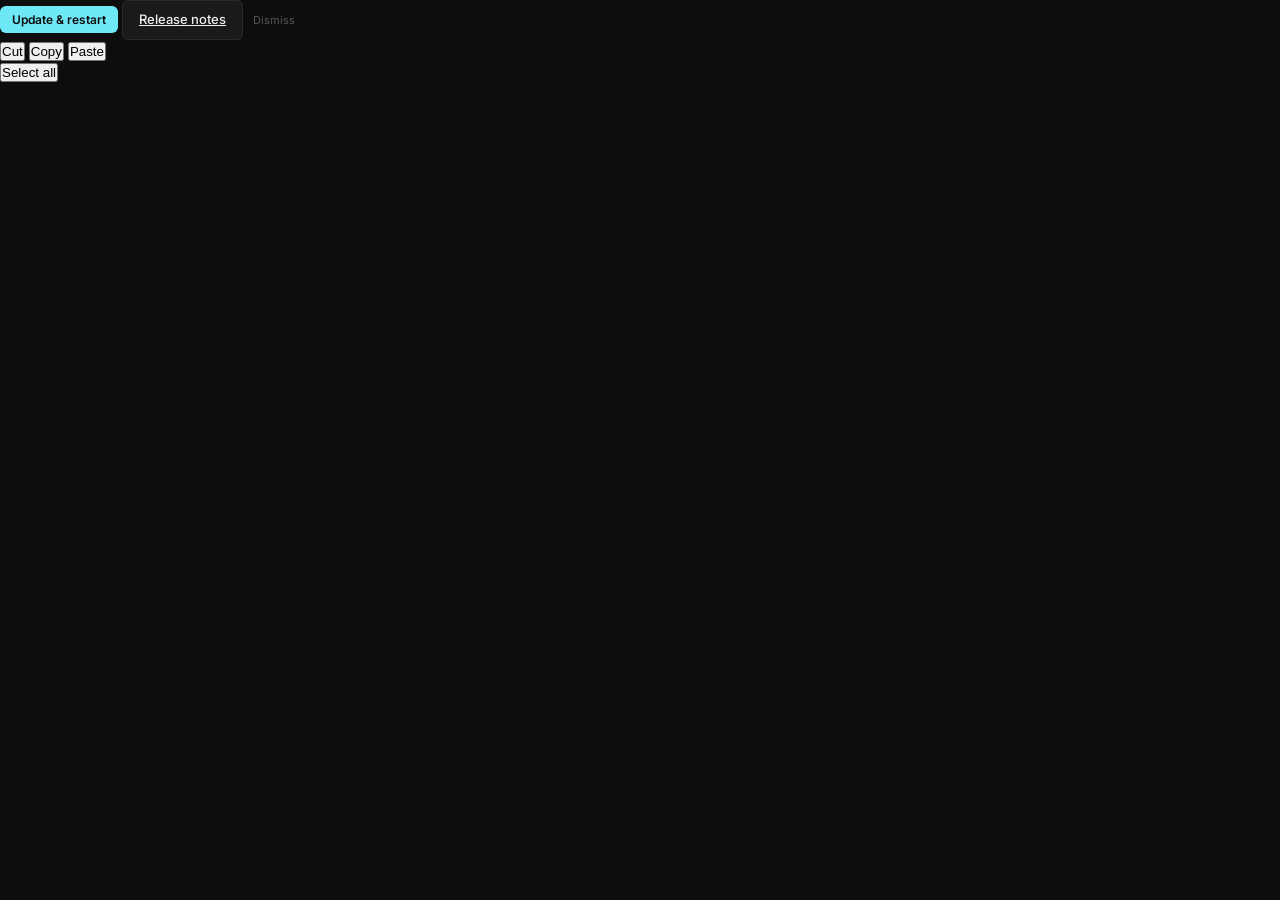
==== qobuz_dl/gui/index.html @ d4a9eef4 "v1.3.0" ====
<!doctype html>
<html lang="en">

<head>
    <meta charset="UTF-8" />
    <meta name="viewport" content="width=device-width, initial-scale=1.0" />
    <title>Qobuz-DL</title>
    <link rel="preconnect" href="https://fonts.googleapis.com" />
    <link rel="preconnect" href="https://fonts.gstatic.com" crossorigin />
    <link href="https://fonts.googleapis.com/css2?family=Inter:wght@300;400;500;600;700&display=swap"
        rel="stylesheet" />
    <link rel="stylesheet" href="/gui/style.css" />
</head>

<body>
    <div id="update-banner" class="update-banner hidden" role="status" aria-live="polite">
        <div class="update-banner-inner">
            <span id="update-banner-text" class="update-banner-text"></span>
            <div class="update-banner-actions">
                <button type="button" id="update-banner-install" class="btn-primary btn-sm hidden">
                    Update &amp; restart
                </button>
                <a id="update-banner-link" class="btn-secondary btn-sm hidden" href="#" target="_blank"
                    rel="noopener noreferrer">Release notes</a>
                <button type="button" id="update-banner-dismiss" class="btn-ghost btn-sm">
                    Dismiss
                </button>
            </div>
        </div>
    </div>
    <!-- ======================== SETUP OVERLAY ======================== -->
    <div id="setup-overlay" class="overlay hidden">
        <div class="overlay-card">
            <div class="overlay-logo">
                <svg class="app-logo-mark" width="32" height="32" viewBox="0 0 192 192" fill="none"
                    xmlns="http://www.w3.org/2000/svg" aria-hidden="true">
                    <path stroke="var(--accent)" stroke-linecap="round" stroke-width="8"
                        d="M140.672 157.486a76.004 76.004 0 0 1-102.464-12.128 76.001 76.001 0 0 1 107.15-107.15 76.004 76.004 0 0 1 12.128 102.464" />
                    <path stroke="var(--accent)" stroke-linecap="round" stroke-linejoin="round" stroke-miterlimit="15"
                        stroke-width="8"
                        d="M124.807 142.105a54.364 54.364 0 1 1 17.296-17.296" />
                    <path stroke="var(--accent)" stroke-linecap="round" stroke-linejoin="round" stroke-miterlimit="15"
                        stroke-width="8"
                        d="M95.997 117.193c11.705 0 21.193-9.488 21.193-21.193 0-11.704-9.488-21.193-21.193-21.193-11.704 0-21.193 9.489-21.193 21.193 0 11.705 9.489 21.193 21.193 21.193Z" />
                    <path fill="var(--accent)" stroke="var(--accent)" stroke-linecap="round" stroke-linejoin="round"
                        stroke-miterlimit="15" stroke-width="3.799"
                        d="M95.997 98.103a2.103 2.103 0 1 0 0-4.205 2.103 2.103 0 0 0 0 4.205Z" />
                    <path stroke="var(--accent)" stroke-linecap="round" stroke-linejoin="round" stroke-miterlimit="15"
                        stroke-width="12" d="m121.193 121.196 41.871 41.625" />
                </svg>
                <span>Qobuz<strong>DL</strong></span>
            </div>
            <h2>Connect to Qobuz</h2>
            <p class="subtitle">
                Qobuz no longer supports password login. Use
                <strong>OAuth</strong> (recommended) or paste your token
                directly.
            </p>

            <!-- Auth method tabs -->
            <div class="auth-tabs">
                <button class="auth-tab active" data-auth="oauth">
                    OAuth Login
                </button>
                <button class="auth-tab" data-auth="token">
                    Paste Token
                </button>
                <button class="auth-tab" data-auth="password">
                    Email / Password
                </button>
            </div>

            <!-- OAuth panel -->
            <div id="auth-panel-oauth" class="auth-panel">
                <p class="auth-desc">
                    Opens Qobuz in your browser. Log in, then the app
                    captures the token automatically.
                </p>
                <div class="form-group">
                    <label for="setup-folder-oauth">Default Download Folder</label>
                    <div class="input-browse-wrap">
                        <input type="text" id="setup-folder-oauth" placeholder="Qobuz Downloads"
                            value="Qobuz Downloads" />
                        <button class="btn-browse" data-target="setup-folder-oauth" data-tip="Browse">
                            Browse
                        </button>
                    </div>
                </div>
                <div class="form-group">
                    <label for="setup-quality-oauth">Default Quality (auto-fallback on failure)</label>
                    <select id="setup-quality-oauth">
                        <option value="27">Highest Available</option>
                        <option value="6">Lowest Lossless</option>
                        <option value="5">MP3 320</option>
                    </select>
                </div>
                <div id="setup-error-oauth" class="error-msg hidden"></div>
                <button id="oauth-btn" class="btn-primary btn-full">
                    <svg width="14" height="14" viewBox="0 0 24 24" fill="none" stroke="currentColor" stroke-width="2.5"
                        stroke-linecap="round" stroke-linejoin="round">
                        <path d="M18 13v6a2 2 0 0 1-2 2H5a2 2 0 0 1-2-2V8a2 2 0 0 1 2-2h6" />
                        <polyline points="15 3 21 3 21 9" />
                        <line x1="10" y1="14" x2="21" y2="3" />
                    </svg>
                    <span id="oauth-btn-text">Login with Qobuz</span>
                    <span id="oauth-spinner" class="spinner hidden"></span>
                </button>
                <p class="auth-note">
                    After login, the status dot will turn green
                    automatically.
                </p>
            </div>

            <!-- Token panel -->
            <div id="auth-panel-token" class="auth-panel hidden">
                <p class="auth-desc">
                    Paste your <code>user_id</code> and
                    <code>user_auth_token</code> from Qobuz web player
                    localStorage (<kbd>F12</kbd> → Application → Local
                    Storage → <code>https://play.qobuz.com</code>).
                </p>
                <div class="form-group">
                    <label for="setup-user-id">User ID</label>
                    <input type="text" id="setup-user-id" placeholder="12345678" autocomplete="off" />
                </div>
                <div class="form-group">
                    <label for="setup-user-auth-token">User Auth Token</label>
                    <input type="text" id="setup-user-auth-token" placeholder="Paste token here…" autocomplete="off" />
                </div>
                <div class="form-group">
                    <label for="setup-folder-token">Default Download Folder</label>
                    <div class="input-browse-wrap">
                        <input type="text" id="setup-folder-token" placeholder="Qobuz Downloads"
                            value="Qobuz Downloads" />
                        <button class="btn-browse" data-target="setup-folder-token" data-tip="Browse">
                            Browse
                        </button>
                    </div>
                </div>
                <div class="form-group">
                    <label for="setup-quality-token">Default Quality (auto-fallback on failure)</label>
                    <select id="setup-quality-token">
                        <option value="27">Highest Available</option>
                        <option value="6">Lowest Lossless</option>
                        <option value="5">MP3 320</option>
                    </select>
                </div>
                <div id="setup-error-token" class="error-msg hidden"></div>
                <button id="token-btn" class="btn-primary btn-full">
                    <span id="token-btn-text">Connect with Token</span>
                    <span id="token-spinner" class="spinner hidden"></span>
                </button>
            </div>

            <!-- Email/Password panel (legacy) -->
            <div id="auth-panel-password" class="auth-panel hidden">
                <p class="auth-desc">
                    Email/password login is deprecated by Qobuz and may not
                    work. Try OAuth first.
                </p>
                <div class="form-group">
                    <label for="setup-email">Email</label>
                    <input type="email" id="setup-email" placeholder="you@example.com" autocomplete="username" />
                </div>
                <div class="form-group">
                    <label for="setup-password">Password</label>
                    <input type="password" id="setup-password" placeholder="••••••••" autocomplete="current-password" />
                </div>
                <div class="form-group">
                    <label for="setup-folder">Default Download Folder</label>
                    <div class="input-browse-wrap">
                        <input type="text" id="setup-folder" placeholder="Qobuz Downloads" value="Qobuz Downloads" />
                        <button class="btn-browse" data-target="setup-folder" data-tip="Browse">
                            Browse
                        </button>
                    </div>
                </div>
                <div class="form-group">
                    <label for="setup-quality">Default Quality (auto-fallback on failure)</label>
                    <select id="setup-quality">
                        <option value="27">Highest Available</option>
                        <option value="6">Lowest Lossless</option>
                        <option value="5">MP3 320</option>
                    </select>
                </div>
                <div id="setup-error" class="error-msg hidden"></div>
                <button id="setup-btn" class="btn-primary btn-full">
                    <span id="setup-btn-text">Save &amp; Connect</span>
                    <span id="setup-spinner" class="spinner hidden"></span>
                </button>
            </div>
        </div>
    </div>

    <!-- ======================== APP SHELL ======================== -->
    <div id="app" class="app hidden">
        <!-- Sidebar -->
        <aside class="sidebar">
            <div class="sidebar-logo">
                <div class="logo-wrap">
                    <svg class="app-logo-mark" width="24" height="24" viewBox="0 0 192 192" fill="none"
                        xmlns="http://www.w3.org/2000/svg" aria-hidden="true">
                        <path stroke="var(--accent)" stroke-linecap="round" stroke-width="8"
                            d="M140.672 157.486a76.004 76.004 0 0 1-102.464-12.128 76.001 76.001 0 0 1 107.15-107.15 76.004 76.004 0 0 1 12.128 102.464" />
                        <path stroke="var(--accent)" stroke-linecap="round" stroke-linejoin="round"
                            stroke-miterlimit="15" stroke-width="8"
                            d="M124.807 142.105a54.364 54.364 0 1 1 17.296-17.296" />
                        <path stroke="var(--accent)" stroke-linecap="round" stroke-linejoin="round"
                            stroke-miterlimit="15" stroke-width="8"
                            d="M95.997 117.193c11.705 0 21.193-9.488 21.193-21.193 0-11.704-9.488-21.193-21.193-21.193-11.704 0-21.193 9.489-21.193 21.193 0 11.705 9.489 21.193 21.193 21.193Z" />
                        <path fill="var(--accent)" stroke="var(--accent)" stroke-linecap="round"
                            stroke-linejoin="round" stroke-miterlimit="15" stroke-width="3.799"
                            d="M95.997 98.103a2.103 2.103 0 1 0 0-4.205 2.103 2.103 0 0 0 0 4.205Z" />
                        <path stroke="var(--accent)" stroke-linecap="round" stroke-linejoin="round"
                            stroke-miterlimit="15" stroke-width="12" d="m121.193 121.196 41.871 41.625" />
                    </svg>
                    <span>Qobuz<strong>DL</strong></span>
                </div>
                <div class="settings-wrapper">
                    <div class="sidebar-header-actions">
                        <button type="button" id="lucky-toggle-btn" class="sidebar-icon-btn lucky-toggle-btn"
                            aria-expanded="false" aria-controls="lucky-panel" data-tip="Show lucky search"
                            data-tip-placement="bottom" aria-label="Show lucky search">
                            <svg class="lucky-toggle-icon lucky-toggle-icon--clover" width="15" height="15"
                                viewBox="0 0 24 24" fill="none" stroke="currentColor" stroke-width="2"
                                stroke-linecap="round" stroke-linejoin="round" aria-hidden="true">
                                <path d="M16.17 7.83 2 22" />
                                <path
                                    d="M4.02 12a2.827 2.827 0 1 1 3.81-4.17A2.827 2.827 0 1 1 12 4.02a2.827 2.827 0 1 1 4.17 3.81A2.827 2.827 0 1 1 19.98 12a2.827 2.827 0 1 1-3.81 4.17A2.827 2.827 0 1 1 12 19.98a2.827 2.827 0 1 1-4.17-3.81A1 1 0 1 1 4 12" />
                                <path d="m7.83 7.83 8.34 8.34" />
                            </svg>
                            <svg class="lucky-toggle-icon lucky-toggle-icon--close hidden" width="15" height="15"
                                viewBox="0 0 24 24" fill="none" stroke="currentColor" stroke-width="2.5"
                                stroke-linecap="round" stroke-linejoin="round" aria-hidden="true">
                                <line x1="18" y1="6" x2="6" y2="18" />
                                <line x1="6" y1="6" x2="18" y2="18" />
                            </svg>
                        </button>
                        <button type="button" id="report-issue-btn" class="sidebar-icon-btn report-issue-btn"
                            data-tip="Send feedback" aria-label="Send feedback">
                            <svg width="15" height="15" viewBox="0 0 24 24" fill="none" stroke="currentColor"
                                stroke-width="2.1" stroke-linecap="round" stroke-linejoin="round" aria-hidden="true">
                                <path d="M12 9v4" />
                                <path d="M12 17h.01" />
                                <path
                                    d="M10.3 3.84 1.82 18a2 2 0 0 0 1.72 3h16.92a2 2 0 0 0 1.72-3L13.7 3.84a2 2 0 0 0-3.4 0z" />
                            </svg>
                        </button>
                        <button type="button" id="settings-gear-btn" class="sidebar-icon-btn settings-gear-btn"
                            data-tip="Settings">
                            <svg width="15" height="15" viewBox="0 0 24 24" fill="none" stroke="currentColor"
                                stroke-width="2" stroke-linecap="round" stroke-linejoin="round">
                                <circle cx="12" cy="12" r="3" />
                                <path
                                    d="M19.4 15a1.65 1.65 0 0 0 .33 1.82l.06.06a2 2 0 0 1-2.83 2.83l-.06-.06a1.65 1.65 0 0 0-1.82-.33 1.65 1.65 0 0 0-1 1.51V21a2 2 0 0 1-4 0v-.09A1.65 1.65 0 0 0 9 19.4a1.65 1.65 0 0 0-1.82.33l-.06.06a2 2 0 0 1-2.83-2.83l.06-.06A1.65 1.65 0 0 0 4.68 15a1.65 1.65 0 0 0-1.51-1H3a2 2 0 0 1 0-4h.09A1.65 1.65 0 0 0 4.6 9a1.65 1.65 0 0 0-.33-1.82l-.06-.06a2 2 0 0 1 2.83-2.83l.06.06A1.65 1.65 0 0 0 9 4.68a1.65 1.65 0 0 0 1-1.51V3a2 2 0 0 1 4 0v.09a1.65 1.65 0 0 0 1 1.51 1.65 1.65 0 0 0 1.82-.33l.06-.06a2 2 0 0 1 2.83 2.83l-.06.06A1.65 1.65 0 0 0 19.4 9a1.65 1.65 0 0 0 1.51 1H21a2 2 0 0 1 0 4h-.09a1.65 1.65 0 0 0-1.51 1z" />
                            </svg>
                        </button>
                    </div>
                </div>
                <!-- Popovers: positioned under .sidebar-logo (full row width) so wide panels are not clipped by .app overflow -->
                <div id="settings-popover" class="settings-popover hidden">
                        <div class="settings-popover-header">
                            <span>Settings</span>
                            <button id="settings-popover-close" class="btn-ghost btn-sm">
                                ✕
                            </button>
                        </div>
                        <div class="settings-section">
                            <span class="settings-section-label">Account</span>
                            <button id="settings-reauth-btn" class="btn-secondary btn-full">
                                <svg width="13" height="13" viewBox="0 0 24 24" fill="none" stroke="currentColor"
                                    stroke-width="2.5" stroke-linecap="round" stroke-linejoin="round">
                                    <path d="M18 13v6a2 2 0 0 1-2 2H5a2 2 0 0 1-2-2V8a2 2 0 0 1 2-2h6" />
                                    <polyline points="15 3 21 3 21 9" />
                                    <line x1="10" y1="14" x2="21" y2="3" />
                                </svg>
                                <span id="settings-reauth-text">Re-login with Qobuz</span>
                                <span id="settings-reauth-spinner" class="spinner hidden"></span>
                            </button>
                            <p class="settings-hint">
                                Opens the Qobuz login page. Use this to fix auth issues
                                or switch accounts.
                            </p>
                        </div>

                        <div class="settings-section">
                            <span class="settings-section-label">Updates</span>
                            <button id="settings-check-updates-btn" type="button" class="btn-secondary btn-full">
                                Check for updates
                            </button>
                            <p class="settings-hint">
                                Compares this app to the latest GitHub release. Windows EXE can update in one click.
                            </p>
                            <div id="settings-update-feedback" class="feedback-msg hidden"></div>
                        </div>

                        <div class="settings-danger">
                            <button id="settings-purge-btn" class="btn-danger">
                                Purge Download Database
                            </button>
                            <span class="settings-hint">Clears the local record of downloaded files.
                                Re-downloads won't be skipped.</span>
                            <div id="settings-popover-feedback" class="feedback-msg hidden"></div>
                        </div>
                    </div>
                    <div id="issue-report-popover" class="issue-report-popover hidden" role="dialog"
                        aria-labelledby="issue-report-heading" aria-hidden="true">
                        <div class="settings-popover-header issue-report-header">
                            <span id="issue-report-heading">Send Feedback</span>
                            <div class="issue-report-header-actions">
                                <button id="issue-report-history-btn" type="button"
                                    class="btn-ghost btn-sm issue-report-icon-btn issue-report-history-btn"
                                    aria-label="Sent feedback history" data-tip="History">
                                    <span id="issue-report-open-count" class="issue-report-open-count hidden"
                                        aria-hidden="true"></span>
                                    <span class="issue-report-history-btn-icon issue-report-history-btn-icon--history"
                                        aria-hidden="true">
                                        <svg xmlns="http://www.w3.org/2000/svg" width="16" height="16"
                                            viewBox="0 0 24 24" fill="none" stroke="currentColor" stroke-width="2"
                                            stroke-linecap="round" stroke-linejoin="round">
                                            <path d="M3 12a9 9 0 1 0 9-9 9.75 9.75 0 0 0-6.74 2.74L3 8" />
                                            <path d="M3 3v5h5" />
                                            <path d="M12 7v5l4 2" />
                                        </svg>
                                    </span>
                                    <span class="issue-report-history-btn-icon issue-report-history-btn-icon--back hidden"
                                        aria-hidden="true">
                                        <svg xmlns="http://www.w3.org/2000/svg" width="16" height="16"
                                            viewBox="0 0 24 24" fill="none" stroke="currentColor" stroke-width="2"
                                            stroke-linecap="round" stroke-linejoin="round">
                                            <path d="m12 19-7-7 7-7" />
                                            <path d="M19 12H5" />
                                        </svg>
                                    </span>
                                </button>
                                <button id="issue-report-close" class="btn-ghost btn-sm" aria-label="Close issue report">
                                    ✕
                                </button>
                            </div>
                        </div>
                        <div id="issue-report-main" class="issue-report-main">
                            <div class="settings-section">
                                <textarea id="issue-report-message" class="issue-report-textarea" rows="6"
                                    maxlength="2000" placeholder="Explain what happened..."></textarea>
                                <div id="issue-report-feedback" class="feedback-msg hidden"></div>
                            </div>
                            <div class="issue-report-actions">
                                <button id="issue-report-log-preview-btn" type="button"
                                    class="btn-ghost btn-sm issue-report-icon-btn issue-report-log-preview-btn"
                                    aria-label="Preview session log"
                                    data-tip="Preview session log (attached when sending if enabled below)">
                                    <svg xmlns="http://www.w3.org/2000/svg" width="16" height="16" viewBox="0 0 24 24"
                                        fill="none" stroke="currentColor" stroke-width="2" stroke-linecap="round"
                                        stroke-linejoin="round" aria-hidden="true">
                                        <path d="M15 12h-5" />
                                        <path d="M15 8h-5" />
                                        <path d="M19 17V5a2 2 0 0 0-2-2H4" />
                                        <path
                                            d="M8 21h12a2 2 0 0 0 2-2v-1a1 1 0 0 0-1-1H11a1 1 0 0 0-1 1v1a2 2 0 1 1-4 0V5a2 2 0 1 0-4 0v2a1 1 0 0 0 1 1h3" />
                                    </svg>
                                </button>
                                <span class="issue-report-actions-spacer"></span>
                                <button id="issue-report-open" class="btn-primary btn-sm issue-report-open-send"
                                    type="button" disabled>
                                    <span class="issue-report-send-label">Send</span>
                                    <span class="issue-report-send-spinner spinner hidden" aria-hidden="true"></span>
                                    <span class="issue-report-send-check" aria-hidden="true">
                                        <svg width="16" height="16" viewBox="0 0 24 24" fill="none"
                                            stroke="currentColor" stroke-width="2.5" stroke-linecap="round"
                                            stroke-linejoin="round">
                                            <path d="M20 6 9 17l-5-5" />
                                        </svg>
                                    </span>
                                </button>
                            </div>
                            <div class="issue-report-popover-resize" aria-hidden="true"></div>
                        </div>
                        <div id="issue-report-history-panel" class="issue-report-history-panel hidden"
                            aria-labelledby="issue-report-heading">
                            <div class="issue-report-history-head">
                                <p id="issue-report-history-hint" class="issue-report-history-hint">Review feedback or
                                    mark issues as resolved.</p>
                            </div>
                            <div class="issue-report-history-body">
                                <div id="issue-report-history-list" class="issue-report-history-list" role="list"></div>
                                <p id="issue-report-history-empty" class="issue-report-history-empty hidden">No feedback
                                    sent from this device yet.</p>
                            </div>
                            <div class="issue-report-popover-resize" aria-hidden="true"></div>
                        </div>
                    </div>
            </div>

            <div class="sidebar-search">
                <div id="issue-report-logs-modal" class="issue-report-logs-modal hidden" role="dialog"
                    aria-modal="true" aria-labelledby="issue-report-logs-modal-title" aria-hidden="true">
                    <div class="issue-report-logs-modal-backdrop" data-logs-modal-dismiss="1" tabindex="-1">
                    </div>
                    <div class="issue-report-logs-modal-panel">
                        <div class="issue-report-logs-modal-head">
                            <span id="issue-report-logs-modal-title" class="issue-report-logs-modal-title">Session
                                log</span>
                            <button type="button" id="issue-report-logs-modal-close"
                                class="btn-ghost btn-sm issue-report-logs-modal-close-x" aria-label="Close">✕</button>
                        </div>
                        <p id="issue-report-logs-modal-loading" class="issue-report-logs-modal-loading hidden">
                            Loading…</p>
                        <pre id="issue-report-logs-modal-body" class="issue-report-logs-modal-body"
                            aria-label="Log contents"></pre>
                        <div class="issue-report-logs-modal-footer">
                            <div id="issue-report-logs-modal-footer-logs" class="issue-report-logs-modal-footer-left">
                                <label class="issue-report-logs-include-label">
                                    <input type="checkbox" id="issue-report-logs-include" checked />
                                    <span>Include this log when sending feedback</span>
                                </label>
                            </div>
                            <div id="issue-report-logs-modal-footer-feedback"
                                class="issue-report-logs-modal-footer-left hidden">
                                <span id="issue-report-feedback-detail-status" class="feedback-detail-status-pill"
                                    role="status"></span>
                            </div>
                            <button type="button" class="btn-primary btn-sm" id="issue-report-logs-modal-done">
                                Done
                            </button>
                        </div>
                    </div>
                </div>
                <div class="card search-bar-card">
                    <div class="search-row">
                        <input type="text" id="search-query" placeholder="Search Qobuz…" class="search-input" />
                        <select id="search-type" class="search-type-select search-select">
                            <option value="album">Albums</option>
                            <option value="track">Tracks</option>
                            <option value="artist">Artists</option>
                            <option value="playlist">Playlists</option>
                        </select>
                        <button id="search-btn" class="btn-primary btn-search" disabled>
                            <svg width="14" height="14" viewBox="0 0 24 24" fill="none" stroke="currentColor"
                                stroke-width="2.5" stroke-linecap="round" stroke-linejoin="round">
                                <path d="m21 21-4.34-4.34" />
                                <circle cx="11" cy="11" r="8" />
                            </svg>
                        </button>
                    </div>
                </div>

                <div id="lucky-panel" class="card lucky-card hidden" role="region" aria-label="Lucky search">
                    <div class="search-options-row">
                        <label for="lucky-number" class="inline-label">Amount</label>
                        <input type="range" id="lucky-number" min="1" max="25" value="1" class="range-input" />
                        <span id="lucky-number-val" class="range-val">1</span>
                        <div class="lucky-sep"></div>
                        <button type="button" id="lucky-btn" class="btn-secondary btn-lucky">Lucky to Queue</button>
                    </div>
                </div>

                <div class="sidebar-results-scroll">
                    <div id="search-results-container" class="hidden">
                        <div class="results-header">
                            <span id="results-count"></span>
                        </div>
                        <div id="search-results" class="results-grid"></div>
                    </div>

                    <div id="search-empty" class="empty-state hidden">
                        <p>No results found</p>
                    </div>
                </div>
            </div>

            <div class="sidebar-status">
                <div class="status-indicator">
                    <span id="status-dot" class="status-dot disconnected"></span>
                    <span id="status-label">Disconnected</span>
                </div>
                <button id="monero-btn" class="monero-btn" data-tip="Donate Monero">
                    <svg width="15" height="15" viewBox="-200 -200 4156 4156" xmlns="http://www.w3.org/2000/svg" style="overflow: visible;">
                        <!-- Background circle (Transparent by default, White on hover) -->
                        <path class="xmr-bg-circle" d="M4128,2249.81C4128,3287,3287.26,4127.86,2250,4127.86S372,3287,372,2249.81,1212.76,371.75,2250,371.75,4128,1212.54,4128,2249.81Z" transform="translate(-371.96 -371.75)" fill="transparent"/>
                        <!-- Top part (Gray by default, orange on hover) -->
                        <path class="xmr-bg-top" d="M2250,371.75c-1036.89,0-1879.12,842.06-1877.8,1878,0.26,207.26,33.31,406.63,95.34,593.12h561.88V1263L2250,2483.57,3470.52,1263v1579.9h562c62.12-186.48,95-385.85,95.37-593.12C4129.66,1212.76,3287,372,2250,372Z" transform="translate(-371.96 -371.75)" fill="#4d4d4d"/>
                        <!-- Bottom part (Permanent gray) -->
                        <path class="xmr-bg-bottom" d="M1969.3,2764.17l-532.67-532.7v994.14H1029.38l-384.29.07c329.63,540.8,925.35,902.56,1604.91,902.56S3525.31,3766.4,3855,3225.6H3063.25V2231.47l-532.7,532.7-280.61,280.61-280.62-280.61h0Z" transform="translate(-371.96 -371.75)" fill="#4d4d4d"/>
                    </svg>
                </button>
            </div>
        </aside>

        <!-- Main content -->
        <main class="main-content">
            <!-- -------- DOWNLOAD TAB -------- -->
            <section id="tab-download" class="tab-panel active">
                <div class="card dl-options-card">
                    <button class="collapse-toggle" id="dl-options-toggle" aria-expanded="false">
                        <svg width="14" height="14" viewBox="0 0 24 24" fill="none" stroke="currentColor"
                            stroke-width="2.5" stroke-linecap="round" stroke-linejoin="round">
                            <polyline points="6 9 12 15 18 9" />
                        </svg>
                        Download Options
                    </button>
                    <div id="dl-options-body" class="collapse-body dl-options-panel hidden">
                        <div class="options-grid">
                            <div class="form-group">
                                <label for="dl-quality">Quality (auto-fallback on
                                    failure)</label>
                                <select id="dl-quality">
                                    <option value="27">
                                        Highest Available
                                    </option>
                                    <option value="6">
                                        Lowest Lossless
                                    </option>
                                    <option value="5">MP3 320</option>
                                </select>
                            </div>
                            <div class="form-group">
                                <label for="dl-directory">Output Folder</label>
                                <div class="input-browse-wrap">
                                    <input type="text" id="dl-directory" placeholder="Use default from settings" />
                                    <button class="btn-browse" data-target="dl-directory" data-tip="Browse">
                                        Browse
                                    </button>
                                </div>
                            </div>
                            <div class="form-group compact-runtime-row">
                                <div class="compact-number-field">
                                    <label for="dl-max-workers">Parallel Downloads</label>
                                    <input type="number" id="dl-max-workers" min="1" max="12" value="1" />
                                </div>
                                <div class="compact-number-field">
                                    <label for="dl-delay-seconds">Delay Between Tracks (s)</label>
                                    <input type="number" id="dl-delay-seconds" min="0" max="30" value="0" />
                                </div>
                            </div>
                            <div class="options-separator"></div>
                            <div class="form-group">
                                <div class="format-label">
                                    <label for="dl-folder-format">Folder Format</label>
                                    <span class="format-help-icon" id="folder-format-help" role="button"
                                        tabindex="0" data-tip="Format help" aria-expanded="false"
                                        aria-controls="folder-format-tooltip">ⓘ</span>
                                </div>
                                <div class="format-tooltip" id="folder-format-tooltip">
                                    <div class="fmt-tooltip-title">📁 Folder Format Variables</div>
                                    <div class="fmt-vars-scroll">
                                        <table class="fmt-vars-table">
                                            <tr>
                                                <td><code>{artist}</code></td>
                                                <td>Album artist (fallback display name)</td>
                                                <td class="fmt-example">Bastille</td>
                                            </tr>
                                            <tr>
                                                <td><code>{album}</code></td>
                                                <td>Album title (with version if present)</td>
                                                <td class="fmt-example">Bad Blood X (10th Anniversary Edition)</td>
                                            </tr>
                                            <tr>
                                                <td><code>{album_title_base}</code></td>
                                                <td>Album title only (no version suffix)</td>
                                                <td class="fmt-example">Bad Blood X</td>
                                            </tr>
                                            <tr>
                                                <td><code>{year}</code></td>
                                                <td>Release year</td>
                                                <td class="fmt-example">2013</td>
                                            </tr>
                                            <tr>
                                                <td><code>{release_date}</code></td>
                                                <td>Full release date</td>
                                                <td class="fmt-example">2013-03-04</td>
                                            </tr>
                                            <tr>
                                                <td><code>{label}</code></td>
                                                <td>Record label</td>
                                                <td class="fmt-example">UMC (Universal Music Catalogue)</td>
                                            </tr>
                                            <tr>
                                                <td><code>{barcode}</code></td>
                                                <td>UPC/Barcode</td>
                                                <td class="fmt-example">0602458674385</td>
                                            </tr>
                                            <tr>
                                                <td><code>{disc_count}</code></td>
                                                <td>Total disc count</td>
                                                <td class="fmt-example">2</td>
                                            </tr>
                                            <tr>
                                                <td><code>{track_count}</code></td>
                                                <td>Total track count</td>
                                                <td class="fmt-example">33</td>
                                            </tr>
                                            <tr>
                                                <td><code>{bit_depth}</code></td>
                                                <td>Audio bit depth</td>
                                                <td class="fmt-example">24</td>
                                            </tr>
                                            <tr>
                                                <td><code>{sampling_rate}</code></td>
                                                <td>Sample rate in kHz</td>
                                                <td class="fmt-example">96.0</td>
                                            </tr>
                                            <tr>
                                                <td><code>{format}</code></td>
                                                <td>Container format</td>
                                                <td class="fmt-example">FLAC</td>
                                            </tr>
                                        </table>
                                    </div>
                                    <div class="fmt-tooltip-section">Structure Templates</div>
                                    <div class="fmt-templates">
                                        <div class="fmt-template-row">
                                            <span class="fmt-template-chip"
                                                data-preview="/Bastille/Bad Blood X (10th Anniversary Edition)">{artist}/{album}</span>
                                            <span class="fmt-template-badge" data-tip="Default format for Plex">
                                                <img src="/gui/plex.png" alt="Plex" />
                                            </span>
                                        </div>
                                        <div class="fmt-template-row">
                                            <span class="fmt-template-chip"
                                                data-preview="/Bastille - Bad Blood X (10th Anniversary Edition) (2013)">{artist} - {album} ({year})</span>
                                        </div>
                                        <div class="fmt-template-row">
                                            <span class="fmt-template-chip"
                                                data-preview="/Bastille/Bad Blood X (10th Anniversary Edition) (2013) [24B-96.0kHz]">{artist}/{album} ({year}) [{bit_depth}B-{sampling_rate}kHz]</span>
                                        </div>
                                    </div>
                                    <div class="fmt-tooltip-section">Builder</div>
                                    <div class="fmt-builder-wrap">
                                        <div class="fmt-builder-input-container">
                                            <div class="fmt-builder-highlights"></div>
                                            <input type="text" class="fmt-builder-input" spellcheck="false" placeholder="Type format or click variables..." data-target="dl-folder-format" />
                                        </div>
                                        <button type="button" class="fmt-builder-apply" data-tip="Apply format" disabled>
                                            <svg viewBox="0 0 24 24" width="14" height="14" stroke="currentColor" stroke-width="3" fill="none" stroke-linecap="round" stroke-linejoin="round"><polyline points="9 18 15 12 9 6"></polyline></svg>
                                        </button>
                                    </div>
                                    <div class="fmt-tooltip-section">Preview</div>
                                    <div class="fmt-preview-output fmt-preview-placeholder"
                                        id="folder-format-preview"
                                        data-placeholder="Hover a template or type in builder">Hover a template or type in builder</div>
                                </div>
                                <div class="input-reset-wrap">
                                    <input type="text" id="dl-folder-format"
                                        placeholder="{artist}/{album}" />
                                    <button class="btn-reset" data-reset="dl-folder-format"
                                        data-default="{artist}/{album}"
                                        data-tip="Reset to default">
                                        ↺
                                    </button>
                                </div>
                            </div>
                            <div class="form-group">
                                <div class="format-label">
                                    <label for="dl-track-format">Track Format</label>
                                    <span class="format-help-icon" id="track-format-help" role="button" tabindex="0"
                                        data-tip="Format help" aria-expanded="false"
                                        aria-controls="track-format-tooltip">ⓘ</span>
                                </div>
                                <div class="format-tooltip" id="track-format-tooltip">
                                    <div class="fmt-tooltip-title">🎵 Track Format Variables</div>
                                    <div class="fmt-vars-scroll">
                                        <table class="fmt-vars-table">
                                            <tr>
                                                <td><code>{tracknumber}</code></td>
                                                <td>Track number</td>
                                                <td class="fmt-example">08</td>
                                            </tr>
                                            <tr>
                                                <td><code>{tracktitle}</code></td>
                                                <td>Track title (with version if present)</td>
                                                <td class="fmt-example">Icarus (Dan's Bedroom Demo)</td>
                                            </tr>
                                            <tr>
                                                <td><code>{track_title_base}</code></td>
                                                <td>Title without edition/remaster parentheses; keeps feat./ft./featuring credits only</td>
                                                <td class="fmt-example">Icarus (feat. Jane)</td>
                                            </tr>
                                            <tr>
                                                <td><code>{artist}</code></td>
                                                <td>Track artist (fallback album artist)</td>
                                                <td class="fmt-example">Bastille</td>
                                            </tr>
                                            <tr>
                                                <td><code>{albumartist}</code></td>
                                                <td>Primary album artist</td>
                                                <td class="fmt-example">Bastille</td>
                                            </tr>
                                            <tr>
                                                <td><code>{album}</code></td>
                                                <td>Album title</td>
                                                <td class="fmt-example">Bad Blood X (10th Anniversary Edition)</td>
                                            </tr>
                                            <tr>
                                                <td><code>{year}</code></td>
                                                <td>Release year</td>
                                                <td class="fmt-example">2013</td>
                                            </tr>
                                            <tr>
                                                <td><code>{bit_depth}</code></td>
                                                <td>Audio bit depth</td>
                                                <td class="fmt-example">24</td>
                                            </tr>
                                            <tr>
                                                <td><code>{sampling_rate}</code></td>
                                                <td>Sample rate in kHz</td>
                                                <td class="fmt-example">96.0</td>
                                            </tr>
                                            <tr>
                                                <td><code>{version}</code></td>
                                                <td>Album version (if any)</td>
                                                <td class="fmt-example">10th Anniversary Edition</td>
                                            </tr>
                                            <tr>
                                                <td><code>{disc_number}</code></td>
                                                <td>Disc number (zero-padded)</td>
                                                <td class="fmt-example">02</td>
                                            </tr>
                                            <tr>
                                                <td><code>{disc_number_unpadded}</code></td>
                                                <td>Disc number (no padding)</td>
                                                <td class="fmt-example">2</td>
                                            </tr>
                                            <tr>
                                                <td><code>{isrc}</code></td>
                                                <td>Track ISRC</td>
                                                <td class="fmt-example">GBUM72301353</td>
                                            </tr>
                                        </table>
                                    </div>
                                    <div class="fmt-tooltip-section">Structure Templates</div>
                                    <div class="fmt-templates">
                                        <div class="fmt-template-row">
                                            <span class="fmt-template-chip"
                                                data-preview="08 - Icarus (Dan's Bedroom Demo).flac">{tracknumber} - {tracktitle}</span>
                                            <span class="fmt-template-badge" data-tip="Default format for Plex">
                                                <img src="/gui/plex.png" alt="Plex" />
                                            </span>
                                        </div>
                                        <div class="fmt-template-row">
                                            <span class="fmt-template-chip"
                                                data-preview="08. Icarus (Dan's Bedroom Demo).flac">{tracknumber}. {tracktitle}</span>
                                        </div>
                                        <div class="fmt-template-row">
                                            <span class="fmt-template-chip"
                                                data-preview="08. Bastille - Icarus (Dan's Bedroom Demo).flac">{tracknumber}. {artist} - {tracktitle}</span>
                                        </div>
                                    </div>
                                    <div class="fmt-tooltip-section">Builder</div>
                                    <div class="fmt-builder-wrap">
                                        <div class="fmt-builder-input-container">
                                            <div class="fmt-builder-highlights"></div>
                                            <input type="text" class="fmt-builder-input" spellcheck="false" placeholder="Type format or click variables..." data-target="dl-track-format" />
                                        </div>
                                        <button type="button" class="fmt-builder-apply" data-tip="Apply format" disabled>
                                            <svg viewBox="0 0 24 24" width="14" height="14" stroke="currentColor" stroke-width="3" fill="none" stroke-linecap="round" stroke-linejoin="round"><polyline points="9 18 15 12 9 6"></polyline></svg>
                                        </button>
                                    </div>
                                    <div class="fmt-tooltip-section">Preview</div>
                                    <div class="fmt-preview-output fmt-preview-placeholder" id="track-format-preview"
                                        data-placeholder="Hover a template or type in builder">Hover a template or type in builder</div>
                                </div>
                                <div class="input-reset-wrap">
                                    <input type="text" id="dl-track-format" placeholder="{tracknumber} - {tracktitle}" />
                                    <button class="btn-reset" data-reset="dl-track-format"
                                        data-default="{tracknumber} - {tracktitle}" data-tip="Reset to default">
                                        ↺
                                    </button>
                                </div>
                            </div>
                            <div class="compact-split-row">
                                <div class="form-group">
                                    <label for="dl-multiple-disc-prefix" class="format-label" data-tip="The folder name prefix used for each disc when 'Store multi-disc release in one folder' is unchecked. (e.g. 'Disc' creates 'Disc 01', 'Disc 02', or 'CD' creates 'CD 01')">
                                        Multi-Disc Prefix
                                    </label>
                                    <input type="text" id="dl-multiple-disc-prefix" placeholder="Disc" value="Disc" />
                                </div>
                                <div class="form-group compact-inline-switch">
                                    <label class="toggle-label"
                                        data-tip="Create individual folders per disc (e.g. CD 01, CD 02). If disabled, all tracks from a multi-disc release are stored in a single folder.">
                                        <span class="toggle-switch">
                                            <input type="checkbox" id="dl-multiple-disc-one-dir" checked />
                                            <span class="toggle-knob"></span>
                                        </span>
                                        Individual folder per disc
                                    </label>
                                </div>
                            </div>
                            <div class="form-group">
                                <div class="format-label">
                                    <label for="dl-multiple-disc-track-format">Multi-Disc Track Format</label>
                                    <span class="format-help-icon" id="multi-disc-format-help" role="button" tabindex="0"
                                        data-tip="Format help" aria-expanded="false"
                                        aria-controls="multi-disc-format-tooltip">ⓘ</span>
                                </div>
                                <div class="format-tooltip" id="multi-disc-format-tooltip">
                                    <div class="fmt-tooltip-title">💽 Multi-Disc Track Format</div>
                                    <div class="fmt-vars-scroll">
                                        <table class="fmt-vars-table">
                                            <tr>
                                                <td><code>{disc_number}</code></td>
                                                <td>Disc index, zero-padded</td>
                                                <td class="fmt-example">02</td>
                                            </tr>
                                            <tr>
                                                <td><code>{disc_number_unpadded}</code></td>
                                                <td>Disc index, no padding</td>
                                                <td class="fmt-example">2</td>
                                            </tr>
                                            <tr>
                                                <td><code>{track_number}</code></td>
                                                <td>Track index, zero-padded</td>
                                                <td class="fmt-example">08</td>
                                            </tr>
                                            <tr>
                                                <td><code>{track_title_base}</code></td>
                                                <td>No edition/remaster parentheses; keeps feat./ft./featuring only</td>
                                                <td class="fmt-example">Icarus (feat. Jane)</td>
                                            </tr>
                                            <tr>
                                                <td><code>{tracktitle}</code></td>
                                                <td>Track title with version if any</td>
                                                <td class="fmt-example">Icarus (Dan's Bedroom Demo)</td>
                                            </tr>
                                        </table>
                                    </div>
                                    <div class="fmt-tooltip-section">Structure Templates</div>
                                    <div class="fmt-templates">
                                        <div class="fmt-template-row">
                                            <span class="fmt-template-chip"
                                                data-preview="208 - Icarus (Dan's Bedroom Demo).flac">{disc_number_unpadded}{track_number} - {tracktitle}</span>
                                            <span class="fmt-template-badge" data-tip="Default format for Plex">
                                                <img src="/gui/plex.png" alt="Plex" />
                                            </span>
                                        </div>
                                        <div class="fmt-template-row">
                                            <span class="fmt-template-chip"
                                                data-preview="02.08 - Icarus.flac">{disc_number}.{track_number} - {track_title_base}</span>
                                        </div>
                                        <div class="fmt-template-row">
                                            <span class="fmt-template-chip"
                                                data-preview="CD2-08 - Icarus.flac">CD{disc_number}-{track_number} - {track_title_base}</span>
                                        </div>
                                    </div>
                                    <div class="fmt-tooltip-section">Builder</div>
                                    <div class="fmt-builder-wrap">
                                        <div class="fmt-builder-input-container">
                                            <div class="fmt-builder-highlights"></div>
                                            <input type="text" class="fmt-builder-input" spellcheck="false" placeholder="Type format or click variables..." data-target="dl-multiple-disc-track-format" />
                                        </div>
                                        <button type="button" class="fmt-builder-apply" data-tip="Apply format" disabled>
                                            <svg viewBox="0 0 24 24" width="14" height="14" stroke="currentColor" stroke-width="3" fill="none" stroke-linecap="round" stroke-linejoin="round"><polyline points="9 18 15 12 9 6"></polyline></svg>
                                        </button>
                                    </div>
                                    <div class="fmt-tooltip-section">Preview</div>
                                    <div class="fmt-preview-output fmt-preview-placeholder" id="multi-disc-format-preview"
                                        data-placeholder="Hover a template or type in builder">Hover a template or type in builder</div>
                                </div>
                                <div class="input-reset-wrap">
                                    <input type="text" id="dl-multiple-disc-track-format"
                                        placeholder="{disc_number_unpadded}{track_number} - {tracktitle}" />
                                    <button class="btn-reset" data-reset="dl-multiple-disc-track-format"
                                        data-default="{disc_number_unpadded}{track_number} - {tracktitle}"
                                        data-tip="Reset to default">
                                        ↺
                                    </button>
                                </div>
                            </div>
                        </div>
                        <div class="toggle-groups">
                            <div class="toggle-group">
                                <span class="toggle-group-label">Cover Art</span>
                                <div class="toggle-group-items">
                                    <label class="toggle-label"
                                        data-tip="Embeds the cover image into each audio file's tags. Without this, art is saved only as cover.jpg in the album folder, not inside the tracks themselves.">
                                        <span class="toggle-switch">
                                            <input type="checkbox" id="dl-embed-art" />
                                            <span class="toggle-knob"></span>
                                        </span>
                                        Write Art to Tracks
                                    </label>
                                    <label class="toggle-label"
                                        data-tip="Downloads the full-resolution master cover image instead of the standard 600×600 web version. Produces a larger file but higher-quality art.">
                                        <span class="toggle-switch">
                                            <input type="checkbox" id="dl-og-cover" />
                                            <span class="toggle-knob"></span>
                                        </span>
                                        Full-Res Cover
                                    </label>
                                    <label class="toggle-label"
                                        data-tip="Skips all cover art entirely, no folder image and nothing embedded into tracks.">
                                        <span class="toggle-switch">
                                            <input type="checkbox" id="dl-no-cover" />
                                            <span class="toggle-knob"></span>
                                        </span>
                                        Skip Cover Art
                                    </label>
                                </div>
                            </div>

                            <div class="toggle-group">
                                <span class="toggle-group-label">Behavior</span>
                                <div class="toggle-group-items">
                                    <label class="toggle-label"
                                        data-tip="Enable segmented fallback with optional remux if regular single-stream download stalls or fails.">
                                        <span class="toggle-switch">
                                            <input type="checkbox" id="dl-segmented-fallback" checked />
                                            <span class="toggle-knob"></span>
                                        </span>
                                        Segmented Fallback
                                    </label>
                                    <label class="toggle-label"
                                        data-tip="Ignore the local download history and re-download files even if they were previously downloaded.">
                                        <span class="toggle-switch">
                                            <input type="checkbox" id="dl-no-db" checked />
                                            <span class="toggle-knob"></span>
                                        </span>
                                        Force Redownload
                                    </label>
                                    <label class="toggle-label"
                                        data-tip="When off, requests prefer English for reviews and other text metadata. When on, the API follows your Qobuz account language (Accept-Language is not forced).">
                                        <span class="toggle-switch">
                                            <input type="checkbox" id="dl-native-lang" />
                                            <span class="toggle-knob"></span>
                                        </span>
                                        Native metadata language
                                    </label>
                                    <label class="toggle-label"
                                        data-tip="When downloading a playlist, skip generating the .m3u file that media players use to load tracks in sequence.">
                                        <span class="toggle-switch">
                                            <input type="checkbox" id="dl-no-m3u" />
                                            <span class="toggle-knob"></span>
                                        </span>
                                        Skip Playlist File
                                    </label>
                                    <label class="toggle-label"
                                        data-tip="If the chosen quality tier isn't available for a release, cancel instead of automatically retrying at a lower quality.">
                                        <span class="toggle-switch">
                                            <input type="checkbox" id="dl-no-fallback" />
                                            <span class="toggle-knob"></span>
                                        </span>
                                        Strict Quality
                                    </label>
                                    <label class="toggle-label"
                                        data-tip="Rewrites each finished FLAC so the STREAMINFO MD5 checksum matches the actual audio data. Useful for strict library validators. Requires the `flac` CLI tool.">
                                        <span class="toggle-switch">
                                            <input type="checkbox" id="dl-fix-md5s" />
                                            <span class="toggle-knob"></span>
                                        </span>
                                        Fix FLAC MD5
                                    </label>
                                </div>
                            </div>

                            <div class="toggle-group">
                                <span class="toggle-group-label">Extras</span>
                                <div class="toggle-group-items">
                                    <label class="toggle-label"
                                        data-tip="Fetch synchronized lyrics from LRCLIB (lrclib.net) and save a .lrc sidecar next to each downloaded track.">
                                        <span class="toggle-switch">
                                            <input type="checkbox" id="dl-lyrics-enabled" />
                                            <span class="toggle-knob"></span>
                                        </span>
                                        Synced Lyrics (.lrc)
                                    </label>
                                    <label class="toggle-label"
                                        data-tip="Fetch synchronized lyrics from LRCLIB (lrclib.net) and embed them inside each audio file's metadata.">
                                        <span class="toggle-switch">
                                            <input type="checkbox" id="dl-lyrics-embed-metadata" />
                                            <span class="toggle-knob"></span>
                                        </span>
                                        Embedded Lyrics
                                    </label>
                                    <label class="toggle-label"
                                        data-tip="Writes Digital Booklet.txt in each album folder: editorial text, credits/copyright when present, and a full track list (separate from any PDF booklet download).">
                                        <span class="toggle-switch">
                                            <input type="checkbox" id="dl-digital-booklet" checked />
                                            <span class="toggle-knob"></span>
                                        </span>
                                        Digital Booklet (.txt)
                                    </label>
                                </div>
                            </div>

                            <div class="toggle-group hidden" id="dl-artist-section">
                                <span class="toggle-group-label">Artist / Discography</span>
                                <div class="toggle-group-items">
                                    <label class="toggle-label"
                                        data-tip="Recommended: Automatically filters out duplicate editions, deluxe releases, and bonus versions when downloading an artist's discography.">
                                        <span class="toggle-switch">
                                            <input type="checkbox" id="dl-smart-discography" checked />
                                            <span class="toggle-knob"></span>
                                        </span>
                                        Smart Discography
                                    </label>
                                    <label class="toggle-label"
                                        data-tip="When downloading an artist, skip singles, EPs, and various-artist compilations, only full albums are included (Removal estimation cannot be inferred before downloading starts).">
                                        <span class="toggle-switch">
                                            <input type="checkbox" id="dl-albums-only" />
                                            <span class="toggle-knob"></span>
                                        </span>
                                        Albums Only
                                    </label>
                                </div>
                            </div>

                            <div class="toggle-group">
                                <span class="toggle-group-label">Metadata titles</span>
                                <div class="toggle-group-items">
                                    <label class="toggle-label"
                                        data-tip="Plain TITLE tag: core title plus feat credits only, no edition parentheses or track numbers from filenames. Off: catalog title (with version field).">
                                        <span class="toggle-switch">
                                            <input type="checkbox" id="dl-meta-title-from-track-format" checked />
                                            <span class="toggle-knob"></span>
                                        </span>
                                        Plain track metadata title
                                    </label>
                                    <label class="toggle-label"
                                        data-tip="The embedded metadata title for albums. On: your folder format segment. Off: Qobuz album title.">
                                        <span class="toggle-switch">
                                            <input type="checkbox" id="dl-meta-album-from-folder-format" checked />
                                            <span class="toggle-knob"></span>
                                        </span>
                                        Album metadata title from format
                                    </label>
                                </div>
                            </div>

                            <div class="toggle-group">
                                <span class="toggle-group-label">Tag Controls (checked = write tag)</span>
                                <!-- Per-tag data-tip; use data-tip-icon="/gui/....png" for Plex (or future Jellyfin/Kodi assets under /gui/). -->
                                <div class="tag-checkbox-grid">
                                    <label class="tag-check" data-tip-icon="/gui/plex.png" data-tip="Track Title
Plex uses this as the primary song name everywhere. Disabling it often yields blank titles or poor matching."><input type="checkbox" id="dl-tag-track-title" checked /> Track Title</label>
                                    <label class="tag-check" data-tip-icon="/gui/plex.png" data-tip="Track Artist
Per-track performer credits; Plex uses this for artist filters, track rows, and VA albums."><input type="checkbox" id="dl-tag-track-artist" checked /> Track Artist</label>
                                    <label class="tag-check" data-tip-icon="/gui/plex.png" data-tip="Album Title
Album identity and grouping. Without it, Plex struggles to merge tracks into the correct album."><input type="checkbox" id="dl-tag-album-title" checked /> Album Title</label>
                                    <label class="tag-check" data-tip-icon="/gui/plex.png" data-tip="Track Number
Playback order within a disc. Disabling can scramble track order in Plex."><input type="checkbox" id="dl-tag-track-number" checked /> Track Number</label>
                                    <label class="tag-check" data-tip-icon="/gui/plex.png" data-tip="Release Date
Sorting, filters, and “year” views. Plex reads this for timeline context."><input type="checkbox" id="dl-tag-release-date" checked /> Release Date</label>
                                    <label class="tag-check" data-tip-icon="/gui/plex.png" data-tip="Album Artist
Album-level artist (especially important for compilations and album pages)."><input type="checkbox" id="dl-tag-album-artist" checked /> Album Artist</label>
                                    <label class="tag-check" data-tip="Barcode or UPC (product identifier) written to the file tags."><input type="checkbox" id="dl-tag-upc" checked /> UPC/Barcode</label>
                                    <label class="tag-check" data-tip-icon="/gui/plex.png" data-tip="Composer
Composer credits where Plex surfaces classical or composer-driven libraries."><input type="checkbox" id="dl-tag-composer" checked /> Composer</label>
                                    <label class="tag-check" data-tip-icon="/gui/plex.png" data-tip="Copyright
(P)/(C) lines; some clients and compliance-style views display this."><input type="checkbox" id="dl-tag-copyright" checked /> Copyright</label>
                                    <label class="tag-check" data-tip-icon="/gui/plex.png" data-tip="Disc Number
Multi-disc releases; Plex uses this to split and order discs."><input type="checkbox" id="dl-tag-disc-number" checked /> Disc Number</label>
                                    <label class="tag-check" data-tip-icon="/gui/plex.png" data-tip="Genre
Genre filters and browsing; Plex maps genres from this tag."><input type="checkbox" id="dl-tag-genre" checked /> Genre</label>
                                    <label class="tag-check" data-tip="International Standard Recording Code for this track."><input type="checkbox" id="dl-tag-isrc" checked /> ISRC</label>
                                    <label class="tag-check" data-tip-icon="/gui/plex.png" data-tip="Explicit
Parental / explicit flags; without it Plex cannot reliably show explicit badges."><input type="checkbox" id="dl-tag-explicit" checked /> Explicit</label>
                                    <label class="tag-check" data-tip-icon="/gui/plex.png" data-tip="Media Type
Release-type and medium metadata; Plex uses this so singles, EPs, albums, mixtapes, and similar land in the right browsing buckets."><input type="checkbox" id="dl-tag-media-type" checked /> Media Type</label>
                                    <label class="tag-check" data-tip-icon="/gui/plex.png" data-tip="Label
Record label or publisher name. Plex reads this for album metadata and label-based browsing where available."><input type="checkbox" id="dl-tag-label" checked /> Label</label>
                                    <label class="tag-check" data-tip-icon="/gui/plex.png" data-tip="Disc Total
How many discs Plex expects for the album; helps multi-disc completeness."><input type="checkbox" id="dl-tag-disc-total" checked /> Disc Total</label>
                                    <label class="tag-check" data-tip-icon="/gui/plex.png" data-tip="Track Total
Total tracks on the album; Plex uses this for completeness and ordering hints."><input type="checkbox" id="dl-tag-track-total" checked /> Track Total</label>
                                </div>
                            </div>
                        </div>
                    </div>
                </div>
                <div class="card" id="url-card">
                    <label class="field-label">Add URLs</label>
                    <div class="url-input-row">
                        <input type="text" id="dl-url-input" placeholder="Paste a Qobuz URL and press Enter…"
                            autocomplete="off" />
                        <button id="dl-url-add" class="btn-accent" data-tip="Add URL">
                            +
                        </button>
                        <div class="view-mode-btns">
                            <button id="btn-mode-card" class="btn-mode active" data-tip="Card view">
                                <svg width="14" height="14" viewBox="0 0 24 24" fill="none" stroke="currentColor"
                                    stroke-width="2" stroke-linecap="round" stroke-linejoin="round">
                                    <rect x="3" y="3" width="7" height="7" rx="1" />
                                    <rect x="14" y="3" width="7" height="7" rx="1" />
                                    <rect x="3" y="14" width="7" height="7" rx="1" />
                                    <rect x="14" y="14" width="7" height="7" rx="1" />
                                </svg>
                            </button>
                            <button id="btn-mode-text" class="btn-mode" data-tip="Text view">
                                <svg width="14" height="14" viewBox="0 0 24 24" fill="none" stroke="currentColor"
                                    stroke-width="2" stroke-linecap="round" stroke-linejoin="round">
                                    <line x1="3" y1="6" x2="21" y2="6" />
                                    <line x1="3" y1="12" x2="21" y2="12" />
                                    <line x1="3" y1="18" x2="15" y2="18" />
                                </svg>
                            </button>
                        </div>
                    </div>
                    <!-- Card mode: drag-drop zone with cards inside -->
                    <div id="dl-queue" class="dl-queue" ondragover="
                                event.preventDefault();
                                this.classList.add('drag-over');
                            " ondragleave="this.classList.remove('drag-over')" ondrop="
                                event.preventDefault();
                                this.classList.remove('drag-over');
                                window._handleDrop(event);
                            ">
                        <div id="dl-queue-empty" class="dl-queue-empty">
                            <svg width="32" height="32" viewBox="0 0 24 24" fill="none" stroke="currentColor"
                                stroke-width="1.5" stroke-linecap="round" stroke-linejoin="round" opacity="0.4">
                                <path d="M21 15v4a2 2 0 0 1-2 2H5a2 2 0 0 1-2-2v-4" />
                                <polyline points="7 10 12 15 17 10" />
                                <line x1="12" y1="15" x2="12" y2="3" />
                            </svg>
                            <span>Drag &amp; drop URLs here, or paste
                                above</span>
                        </div>
                    </div>
                    <!-- Text mode: plain textarea (hidden by default) -->
                    <textarea id="dl-urls" class="dl-urls-text hidden" rows="3"
                        placeholder="https://play.qobuz.com/album/...&#10;https://play.qobuz.com/track/..."
                        ondragover="event.preventDefault()" ondrop="
                                event.preventDefault();
                                window._handleDropText(event);
                            "></textarea>
                    <div class="action-row">
                        <div class="dl-download-buttons">
                            <button id="dl-btn" class="btn-primary dl-btn-split" data-state="idle">
                                <span class="dl-btn-body">
                                    <svg id="dl-btn-icon" width="15" height="15" viewBox="0 0 24 24"
                                        fill="none" stroke="currentColor" stroke-width="2.5"
                                        stroke-linecap="round" stroke-linejoin="round">
                                        <path d="M21 15v4a2 2 0 0 1-2 2H5a2 2 0 0 1-2-2v-4" />
                                        <polyline points="7 10 12 15 17 10" />
                                        <line x1="12" y1="15" x2="12" y2="3" />
                                    </svg>
                                    <span id="dl-btn-text">Start Download</span>
                                </span>
                                <span id="dl-btn-badge" class="dl-btn-badge hidden" aria-live="polite"></span>
                            </button>
                        </div>
                        <div id="dl-progress-wrap" class="dl-progress-wrap hidden">
                            <div class="dl-progress-bar">
                                <div id="dl-progress-fill" class="dl-progress-fill"></div>
                            </div>
                            <span id="dl-progress-label" class="dl-progress-label">0 / 0</span>
                        </div>
                    </div>
                </div>

                <div class="log-container" id="dl-track-status-container">
                    <div class="log-header dl-history-header">
                        <div class="dl-history-segment" role="tablist" aria-label="History source">
                            <button type="button" role="tab" id="dl-history-tab-all"
                                class="dl-history-segment-btn dl-history-segment-btn--all is-active"
                                aria-selected="true" tabindex="0">Download history</button>
                            <button type="button" role="tab" id="dl-history-tab-errors"
                                class="dl-history-segment-btn dl-history-segment-btn--errors dl-history-segment-split"
                                aria-selected="false" tabindex="-1">
                                <span class="dl-history-segment-body">Error history</span>
                                <span id="dl-history-errors-count" class="dl-history-errors-count hidden"
                                    aria-live="polite"></span>
                            </button>
                        </div>
                        <div class="dl-clear-history-shell">
                            <button type="button" class="btn-ghost btn-sm" id="dl-clear-track-status"
                                aria-expanded="false" aria-haspopup="dialog"
                                aria-controls="dl-clear-history-confirm">Clear</button>
                            <div id="dl-clear-history-confirm" class="dl-clear-history-confirm hidden" role="dialog"
                                aria-labelledby="dl-clear-history-confirm-heading" aria-modal="true" tabindex="-1">
                                <p id="dl-clear-history-confirm-heading" class="dl-clear-history-confirm-heading"
                                    role="heading" aria-level="2">Clear the entire download history?</p>
                                <p class="dl-clear-history-confirm-detail">This cannot be undone. (This can cause UI bugs
                                    during active downloads.)</p>
                                <div class="dl-clear-history-confirm-actions">
                                    <button type="button" class="btn-ghost btn-sm"
                                        id="dl-clear-history-cancel">Cancel</button>
                                    <button type="button" class="btn-danger btn-sm"
                                        id="dl-clear-history-confirm-do">Clear all</button>
                                </div>
                            </div>
                        </div>
                    </div>
                    <div class="track-status-list" id="dl-track-status"></div>
                </div>


            </section>


        </main>


        <!-- ── Settings popover backdrop ── -->
        <div id="settings-backdrop" class="settings-backdrop hidden"></div>

        <!-- ── Donation Popover (Tooltip style) ── -->
        <div id="donation-popover" class="donation-popover hidden">
            <div class="donation-popover-header">
                <span>Support GUI Dev</span>
            </div>
            <div class="qr-container-mini">
                <img src="/gui/monero_qr.png" alt="Monero QR" class="qr-image" />
            </div>
            <div class="address-box-mini">
                <div class="address-text-mini" id="monero-address">8BuFrF3pnaFDXZLkzNX3NKG7hdMr1YqZaAvasSyfSbJnLadCUgXuJQQVigeBBAZdL5NTRiUcPYNVTV2gUWa7zuhuMRVNwt9</div>
                <button id="copy-address-btn" class="btn-primary btn-sm btn-full">
                    <span id="copy-text">Copy Address</span>
                </button>
            </div>
        </div>

        <!-- Search lyrics (LRCLIB) | panel above download history; preview docks below with its own close -->
        <div id="lyric-search-popover" class="lyric-search-popover hidden" role="dialog"
            aria-labelledby="lyric-search-heading" aria-hidden="true">
            <div class="lyric-search-popover-inner">
                <div class="lyric-search-head">
                    <h2 id="lyric-search-heading">Search lyrics</h2>
                    <div class="lyric-output-toggles" aria-label="Lyric output options">
                        <label class="lyric-output-toggle"
                            data-tip="Save attached lyrics as a .lrc sidecar next to the audio file. Mirrors Download settings.">
                            <span class="toggle-switch lyric-output-switch">
                                <input type="checkbox" id="lyric-output-lrc" />
                                <span class="toggle-knob"></span>
                            </span>
                            .lrc
                        </label>
                        <label class="lyric-output-toggle"
                            data-tip="Embed attached lyrics inside the audio file metadata. Mirrors Download settings.">
                            <span class="toggle-switch lyric-output-switch">
                                <input type="checkbox" id="lyric-output-metadata" />
                                <span class="toggle-knob"></span>
                            </span>
                            Embed
                        </label>
                    </div>
                    <button type="button" id="lyric-search-close" class="btn-ghost btn-sm lyric-search-close"
                        aria-label="Close">✕</button>
                </div>
                <div class="lyric-search-body">
                    <div class="lyric-search-col lyric-search-col--form">
                        <div class="lyric-search-fields">
                            <div class="form-group">
                                <label for="lyric-search-title">Title</label>
                                <input type="text" id="lyric-search-title" autocomplete="off" />
                            </div>
                            <div class="form-group">
                                <label for="lyric-search-album">Album</label>
                                <input type="text" id="lyric-search-album" autocomplete="off" />
                            </div>
                            <div class="form-group">
                                <label for="lyric-search-artist">Artist</label>
                                <input type="text" id="lyric-search-artist" autocomplete="off" />
                            </div>
                            <button type="button" id="lyric-search-submit" class="btn-primary btn-full">Search</button>
                        </div>
                        <div id="lyric-search-status" class="lyric-search-status hidden" role="status"></div>
                    </div>
                    <div class="lyric-search-col lyric-search-col--results">
                        <div id="lyric-search-results" class="lyric-search-results" role="listbox"
                            aria-label="LRCLIB search results"></div>
                    </div>
                </div>
            </div>
            <div id="lyric-search-preview-panel" class="lyric-search-preview-panel hidden" role="region"
                aria-labelledby="lyric-search-preview-heading" aria-hidden="true">
                <div class="lyric-search-head lyric-search-preview-head-row">
                    <h2 id="lyric-search-preview-heading" class="lyric-search-preview-heading">Lyric preview</h2>
                    <div class="lyric-search-preview-player" aria-label="Preview playback">
                        <button type="button" id="lyric-search-preview-play" class="lyric-search-preview-play"
                            aria-label="Play" disabled>
                            <svg class="lyric-search-preview-play-icon" width="14" height="14" viewBox="0 0 24 24"
                                fill="currentColor" aria-hidden="true">
                                <path d="M8 5v14l11-7z" />
                            </svg>
                            <svg class="lyric-search-preview-pause-icon hidden" width="14" height="14"
                                viewBox="0 0 24 24" fill="currentColor" aria-hidden="true">
                                <path d="M6 19h4V5H6v14zm8-14v14h4V5h-4z" />
                            </svg>
                        </button>
                        <span id="lyric-search-preview-cur" class="lyric-search-preview-time">0:00</span>
                        <input type="range" id="lyric-search-preview-seek" class="lyric-search-preview-seek"
                            min="0" max="1000" value="0" step="1" disabled aria-label="Seek" />
                        <span id="lyric-search-preview-dur" class="lyric-search-preview-time">0:00</span>
                    </div>
                    <button type="button" id="lyric-search-preview-close" class="btn-ghost btn-sm lyric-search-close"
                        aria-label="Close lyric preview">✕</button>
                </div>
                <audio id="lyric-search-preview-audio" class="hidden" preload="metadata"></audio>
                <div id="lyric-search-preview" class="lyric-search-preview">
                    <div id="lyric-search-preview-flag" class="lyric-search-preview-flag hidden" role="status"></div>
                    <div id="lyric-search-preview-body" class="lyric-search-preview-body"></div>
                </div>
            </div>
        </div>

        <!-- Attach streamable substitute for purchase-only album slots -->
        <div id="attach-track-popover" class="lyric-search-popover attach-track-popover hidden" role="dialog"
            aria-labelledby="attach-track-heading" aria-hidden="true">
            <div class="lyric-search-popover-inner">
                <div class="lyric-search-head">
                    <h2 id="attach-track-heading">Find track replacement</h2>
                    <button type="button" id="attach-track-close" class="btn-ghost btn-sm lyric-search-close"
                        aria-label="Close">✕</button>
                </div>
                <div class="lyric-search-body attach-track-body">
                    <div class="lyric-search-col lyric-search-col--form">
                        <div class="lyric-search-fields">
                            <p class="attach-track-hint">Search Qobuz for another release of this song.</p>
                            <div class="form-group">
                                <label for="attach-track-title">Title</label>
                                <input type="text" id="attach-track-title" autocomplete="off" placeholder="Track title…" />
                            </div>
                            <div class="form-group">
                                <label for="attach-track-artist">Artist</label>
                                <input type="text" id="attach-track-artist" autocomplete="off" placeholder="Artist…" />
                            </div>
                            <button type="button" id="attach-track-submit" class="btn-primary btn-full">Search</button>
                        </div>
                        <div id="attach-track-status" class="lyric-search-status hidden" role="status"></div>
                    </div>
                    <div class="lyric-search-col lyric-search-col--results">
                        <div id="attach-track-results" class="lyric-search-results" role="listbox"
                            aria-label="Qobuz substitute tracks"></div>
                    </div>
                </div>
            </div>
        </div>
    </div><!-- #app -->

        <!-- Global Tooltip -->
    <div id="global-tooltip" class="global-tooltip"></div>

    <!-- Styled edit context menu (replaces native menu on text fields; matches global-tooltip look) -->
    <div id="text-field-context-menu" class="text-field-context-menu hidden" role="menu"
        aria-hidden="true">
        <button type="button" class="text-field-context-menu-item" role="menuitem" data-action="cut">Cut</button>
        <button type="button" class="text-field-context-menu-item" role="menuitem" data-action="copy">Copy</button>
        <button type="button" class="text-field-context-menu-item" role="menuitem" data-action="paste">Paste</button>
        <div class="text-field-context-menu-sep" role="separator" aria-hidden="true"></div>
        <button type="button" class="text-field-context-menu-item" role="menuitem" data-action="selectAll">Select all</button>
    </div>

    <script src="/gui/js/api/client.js?v=1"></script>
    <script src="/gui/js/api/extensions.js?v=1"></script>
    <script src="/gui/js/features/settings/updateBanner.js?v=1"></script>
    <script src="/gui/js/core/namespace.js?v=1"></script>
    <script src="/gui/js/core/constants.js?v=1"></script>
    <script src="/gui/js/core/trackIdentity.js?v=1"></script>
    <script src="/gui/js/core/format.js?v=1"></script>
    <script src="/gui/js/core/dom.js?v=1"></script>
    <script src="/gui/js/core/icons.js?v=1"></script>
    <script src="/gui/js/features/formatBuilder/formatTooltips.js?v=1"></script>
    <script src="/gui/js/ui/globalTooltip.js?v=1"></script>
    <script src="/gui/js/ui/textFieldContextMenu.js?v=1"></script>
    <script src="/gui/js/ui/donationPopover.js?v=1"></script>
    <script src="/gui/js/ui/collapses.js?v=1"></script>
    <script src="/gui/js/ui/resetButtons.js?v=1"></script>
    <script src="/gui/js/features/lyrics/lyricOutputSettings.js?v=1"></script>
    <script src="/gui/js/features/settings/settingsForm.js?v=1"></script>
    <script src="/gui/js/features/settings/downloadOptionsAutosave.js?v=1"></script>
    <script src="/gui/js/features/search/searchController.js?v=1"></script>
    <script src="/gui/js/ui/feedbackMessage.js?v=1"></script>
    <script src="/gui/app.js?v=74"></script>
</body>

</html>
---- gui/style.css ----
/* ============================================================
   Qobuz-DL GUI — Dark Minimal Theme
   ============================================================ */

:root {
    --bg: #0d0d0d;
    --surface: #141414;
    --card: #1a1a1a;
    --card-hover: #1f1f1f;
    --border: #2a2a2a;
    --border-light: #222222;
    --accent: #6ee7f7;
    --accent-dim: rgba(110, 231, 247, 0.12);
    --accent-glow: rgba(110, 231, 247, 0.08);
    --text: #f0f0f0;
    --text-secondary: #a0a0a0;
    --text-muted: #555555;
    --danger: #ff4d4d;
    --danger-dim: rgba(255, 77, 77, 0.12);
    --success: #4dff91;
    --success-dim: rgba(77, 255, 145, 0.1);
    --warning: #f7c26e;
    --sidebar-w: 220px;
    --radius: 10px;
    --radius-sm: 6px;
    --transition: 0.15s ease;
}

*,
*::before,
*::after {
    box-sizing: border-box;
    margin: 0;
    padding: 0;
}

html,
body {
    height: 100%;
    font-family:
        "Inter",
        system-ui,
        -apple-system,
        sans-serif;
    background: var(--bg);
    color: var(--text);
    font-size: 14px;
    line-height: 1.5;
    -webkit-font-smoothing: antialiased;
}

/* ============================================================
   SCROLLBAR
   ============================================================ */
::-webkit-scrollbar {
    width: 6px;
    height: 6px;
}
::-webkit-scrollbar-track {
    background: transparent;
}
::-webkit-scrollbar-thumb {
    background: var(--border);
    border-radius: 3px;
}
::-webkit-scrollbar-thumb:hover {
    background: #3a3a3a;
}

/* ============================================================
   OVERLAY (setup / login)
   ============================================================ */
.overlay {
    position: fixed;
    inset: 0;
    background: rgba(0, 0, 0, 0.85);
    backdrop-filter: blur(6px);
    display: flex;
    align-items: flex-start;
    justify-content: center;
    overflow-y: auto;
    padding: 32px 16px;
    z-index: 999;
}
.overlay.hidden {
    display: none;
}

.overlay-card {
    background: var(--card);
    border: 1px solid var(--border);
    border-radius: 16px;
    padding: 40px 36px;
    width: 100%;
    max-width: 460px;
    box-shadow: 0 24px 80px rgba(0, 0, 0, 0.6);
    margin: auto;
}

.overlay-logo {
    display: flex;
    align-items: center;
    gap: 10px;
    margin-bottom: 28px;
    font-size: 18px;
    font-weight: 500;
    color: var(--text);
}
.overlay-logo strong {
    color: var(--accent);
}

.overlay-card h2 {
    font-size: 22px;
    font-weight: 600;
    margin-bottom: 6px;
}
.overlay-card .subtitle {
    color: var(--text-secondary);
    margin-bottom: 20px;
    font-size: 13px;
}

/* Auth method tabs */
.auth-tabs {
    display: flex;
    gap: 4px;
    background: var(--bg);
    border: 1px solid var(--border);
    border-radius: var(--radius-sm);
    padding: 3px;
    margin-bottom: 20px;
}
.auth-tab {
    flex: 1;
    background: none;
    border: none;
    color: var(--text-secondary);
    font-family: inherit;
    font-size: 12px;
    font-weight: 500;
    padding: 7px 8px;
    border-radius: 4px;
    cursor: pointer;
    transition:
        background var(--transition),
        color var(--transition);
    white-space: nowrap;
}
.auth-tab:hover {
    color: var(--text);
    background: var(--card);
}
.auth-tab.active {
    background: var(--card);
    color: var(--accent);
}

.auth-panel {
    display: flex;
    flex-direction: column;
    gap: 14px;
}
.auth-panel.hidden {
    display: none;
}

.auth-desc {
    font-size: 12px;
    color: var(--text-secondary);
    line-height: 1.6;
}
.auth-desc code,
.auth-desc kbd {
    background: var(--bg);
    border: 1px solid var(--border);
    border-radius: 3px;
    padding: 1px 5px;
    font-size: 11px;
    color: var(--accent);
    font-family: "Menlo", "Consolas", monospace;
}
.auth-note {
    font-size: 11px;
    color: var(--text-muted);
    text-align: center;
    margin-top: 4px;
}

/* Browse button */
.input-browse-wrap {
    display: flex;
    gap: 6px;
}
.input-browse-wrap input {
    flex: 1;
}
.btn-browse {
    background: var(--border);
    border: 1px solid var(--border);
    border-radius: var(--radius-sm);
    color: var(--text-secondary);
    cursor: pointer;
    font-size: 12px;
    font-family: inherit;
    font-weight: 500;
    padding: 0 12px;
    flex-shrink: 0;
    transition:
        background var(--transition),
        color var(--transition);
    white-space: nowrap;
}
.btn-browse:hover {
    background: var(--card-hover);
    color: var(--text);
}

/* ============================================================
   APP SHELL
   ============================================================ */
.app {
    display: flex;
    height: 100vh;
    overflow: hidden;
}
.app.hidden {
    display: none;
}

/* ============================================================
   SIDEBAR
   ============================================================ */
.sidebar {
    width: var(--sidebar-w);
    min-width: var(--sidebar-w);
    background: var(--surface);
    border-right: 1px solid var(--border-light);
    display: flex;
    flex-direction: column;
    padding: 24px 16px 20px;
    gap: 32px;
}

.sidebar-logo {
    display: flex;
    align-items: center;
    gap: 10px;
    font-size: 15px;
    font-weight: 500;
    padding: 0 4px;
    color: var(--text);
}
.sidebar-logo strong {
    color: var(--accent);
}

.sidebar-nav {
    display: flex;
    flex-direction: column;
    gap: 4px;
    flex: 1;
}

.nav-item {
    display: flex;
    align-items: center;
    gap: 10px;
    padding: 9px 12px;
    border-radius: var(--radius-sm);
    border: none;
    background: transparent;
    color: var(--text-secondary);
    cursor: pointer;
    font-size: 13px;
    font-weight: 500;
    transition:
        background var(--transition),
        color var(--transition);
    text-align: left;
    width: 100%;
}
.nav-item:hover {
    background: var(--card);
    color: var(--text);
}
.nav-item.active {
    background: var(--accent-dim);
    color: var(--accent);
}
.nav-item svg {
    flex-shrink: 0;
    opacity: 0.7;
}
.nav-item.active svg {
    opacity: 1;
}

.sidebar-status {
    display: flex;
    align-items: center;
    gap: 8px;
    padding: 0 4px;
    font-size: 12px;
    color: var(--text-muted);
}

.status-dot {
    width: 7px;
    height: 7px;
    border-radius: 50%;
    flex-shrink: 0;
}
.status-dot.connected {
    background: var(--success);
    box-shadow: 0 0 6px var(--success);
}
.status-dot.disconnected {
    background: var(--text-muted);
}
.status-dot.connecting {
    background: var(--warning);
    animation: pulse-dot 1.2s ease-in-out infinite;
}

@keyframes pulse-dot {
    0%,
    100% {
        opacity: 1;
    }
    50% {
        opacity: 0.3;
    }
}

/* ============================================================
   MAIN CONTENT
   ============================================================ */
.main-content {
    flex: 1;
    overflow-y: auto;
    padding: 36px 40px;
}

.tab-panel {
    display: none;
}
.tab-panel.active {
    display: block;
}

/* ============================================================
   PANEL HEADER
   ============================================================ */
.panel-header {
    margin-bottom: 28px;
}
.panel-header h1 {
    font-size: 24px;
    font-weight: 700;
    letter-spacing: -0.3px;
    margin-bottom: 4px;
}
.panel-header p {
    color: var(--text-secondary);
    font-size: 13px;
}

/* ============================================================
   CARDS
   ============================================================ */
.card {
    background: var(--card);
    border: 1px solid var(--border);
    border-radius: var(--radius);
    padding: 20px 22px;
    margin-bottom: 16px;
}

.card-section-title {
    font-size: 12px;
    font-weight: 600;
    text-transform: uppercase;
    letter-spacing: 0.08em;
    color: var(--text-secondary);
    margin-bottom: 16px;
}

/* ============================================================
   FORM ELEMENTS
   ============================================================ */
.form-group {
    display: flex;
    flex-direction: column;
    gap: 6px;
    margin-bottom: 0;
}

label,
.field-label {
    font-size: 12px;
    font-weight: 500;
    color: var(--text-secondary);
    display: block;
}
.field-hint {
    font-size: 11px;
    color: var(--text-muted);
    font-weight: 400;
    margin-top: 2px;
    display: block;
}

input[type="text"],
input[type="email"],
input[type="password"],
input[type="number"],
textarea,
select {
    background: var(--bg);
    border: 1px solid var(--border);
    border-radius: var(--radius-sm);
    color: var(--text);
    font-family: inherit;
    font-size: 13px;
    padding: 9px 12px;
    outline: none;
    transition:
        border-color var(--transition),
        box-shadow var(--transition);
    width: 100%;
    appearance: none;
    -webkit-appearance: none;
}

input[type="text"]:focus,
input[type="email"]:focus,
input[type="password"]:focus,
input[type="number"]:focus,
textarea:focus,
select:focus {
    border-color: var(--accent);
    box-shadow: 0 0 0 3px var(--accent-glow);
}

input::placeholder,
textarea::placeholder {
    color: var(--text-muted);
}

textarea {
    resize: vertical;
    min-height: 100px;
    font-family: "Menlo", "Consolas", monospace;
    font-size: 12px;
    line-height: 1.6;
}

select {
    background-image: url("data:image/svg+xml,%3Csvg xmlns='http://www.w3.org/2000/svg' width='12' height='12' viewBox='0 0 24 24' fill='none' stroke='%23555' stroke-width='2.5' stroke-linecap='round' stroke-linejoin='round'%3E%3Cpolyline points='6 9 12 15 18 9'/%3E%3C/svg%3E");
    background-repeat: no-repeat;
    background-position: right 10px center;
    padding-right: 28px;
    cursor: pointer;
}

.options-grid {
    display: grid;
    grid-template-columns: repeat(auto-fill, minmax(240px, 1fr));
    gap: 16px;
    margin-bottom: 20px;
}

/* ============================================================
   INPUT + RESET BUTTON
   ============================================================ */
.input-reset-wrap {
    display: flex;
    gap: 6px;
}
.input-reset-wrap input {
    flex: 1;
}

.btn-reset {
    background: var(--border);
    border: 1px solid var(--border);
    border-radius: var(--radius-sm);
    color: var(--text-secondary);
    cursor: pointer;
    font-size: 14px;
    padding: 0 10px;
    transition:
        background var(--transition),
        color var(--transition);
    flex-shrink: 0;
}
.btn-reset:hover {
    background: var(--card-hover);
    color: var(--text);
}

/* ============================================================
   TOGGLE SWITCHES
   ============================================================ */
.toggles-row {
    display: flex;
    flex-wrap: wrap;
    gap: 10px 20px;
}

/* ── Grouped toggle layout ───────────────────────────────── */
.toggle-groups {
    display: flex;
    flex-direction: column;
    gap: 14px;
}

.toggle-group {
    display: flex;
    flex-direction: column;
    gap: 8px;
}

.toggle-group-label {
    font-size: 10px;
    font-weight: 700;
    text-transform: uppercase;
    letter-spacing: 0.1em;
    color: var(--text-muted);
    padding-bottom: 2px;
    border-bottom: 1px solid var(--border-light);
}

.toggle-group-items {
    display: flex;
    flex-wrap: wrap;
    gap: 8px 22px;
}

/* ── Toggle label + tooltip ──────────────────────────────── */
.toggle-label {
    display: flex;
    align-items: center;
    gap: 8px;
    font-size: 12px;
    font-weight: 400;
    color: var(--text-secondary);
    cursor: pointer;
    user-select: none;
    position: relative;
}
.toggle-label:hover {
    color: var(--text);
}

/* Tooltip bubble — appears above on hover */
.toggle-label[data-tip]::after {
    content: attr(data-tip);
    position: absolute;
    bottom: calc(100% + 10px);
    left: 0;
    width: 240px;
    background: #111111;
    border: 1px solid var(--border);
    color: var(--text-secondary);
    font-size: 11px;
    font-weight: 400;
    line-height: 1.55;
    padding: 8px 11px;
    border-radius: 6px;
    white-space: normal;
    z-index: 200;
    box-shadow: 0 6px 24px rgba(0, 0, 0, 0.55);
    pointer-events: none;
    opacity: 0;
    transition: opacity 0.12s ease;
}
.toggle-label[data-tip]:hover::after {
    opacity: 1;
}

.toggle-switch {
    position: relative;
    display: inline-block;
    width: 32px;
    height: 18px;
    flex-shrink: 0;
}
.toggle-switch input {
    opacity: 0;
    width: 0;
    height: 0;
    position: absolute;
}
.toggle-knob {
    position: absolute;
    inset: 0;
    background: var(--border);
    border-radius: 999px;
    transition: background var(--transition);
    cursor: pointer;
}
.toggle-knob::after {
    content: "";
    position: absolute;
    top: 2px;
    left: 2px;
    width: 14px;
    height: 14px;
    border-radius: 50%;
    background: var(--text-muted);
    transition:
        transform var(--transition),
        background var(--transition);
}
.toggle-switch input:checked + .toggle-knob {
    background: var(--accent-dim);
}
.toggle-switch input:checked + .toggle-knob::after {
    transform: translateX(14px);
    background: var(--accent);
}

/* ============================================================
   COLLAPSE
   ============================================================ */
.collapse-toggle {
    display: flex;
    align-items: center;
    gap: 8px;
    background: none;
    border: none;
    color: var(--text-secondary);
    font-size: 13px;
    font-weight: 500;
    cursor: pointer;
    padding: 0;
    transition: color var(--transition);
}
.collapse-toggle:hover {
    color: var(--text);
}
.collapse-toggle svg {
    transition: transform var(--transition);
}
.collapse-toggle[aria-expanded="true"] svg {
    transform: rotate(180deg);
}

.collapse-body {
    margin-top: 18px;
}
.collapse-body.hidden {
    display: none;
}

/* ============================================================
   URL HINTS
   ============================================================ */
.url-hints {
    display: flex;
    flex-wrap: wrap;
    gap: 6px;
    margin-top: 10px;
}
.hint-tag {
    background: var(--bg);
    border: 1px solid var(--border);
    border-radius: 4px;
    padding: 2px 8px;
    font-size: 11px;
    color: var(--text-muted);
    font-family: "Menlo", "Consolas", monospace;
}

/* ============================================================
   ACTION ROW
   ============================================================ */
.action-row {
    display: flex;
    align-items: center;
    gap: 10px;
    margin-bottom: 16px;
}

#url-card .action-row {
    margin-top: 12px;
    margin-bottom: 0;
}

/* ============================================================
   BUTTONS
   ============================================================ */
.btn-primary {
    display: inline-flex;
    align-items: center;
    gap: 7px;
    background: var(--accent);
    color: #0d0d0d;
    border: none;
    border-radius: var(--radius-sm);
    font-family: inherit;
    font-size: 13px;
    font-weight: 600;
    padding: 9px 18px;
    cursor: pointer;
    transition:
        opacity var(--transition),
        transform var(--transition);
    white-space: nowrap;
}
.btn-primary:hover:not(:disabled) {
    opacity: 0.9;
    transform: translateY(-1px);
}
.btn-primary:active:not(:disabled) {
    transform: translateY(0);
}
.btn-primary:disabled {
    opacity: 0.4;
    cursor: not-allowed;
}
.btn-primary.btn-full {
    width: 100%;
    justify-content: center;
    padding: 11px 18px;
}
.btn-primary.btn-sm {
    font-size: 12px;
    padding: 6px 12px;
}

.btn-secondary {
    display: inline-flex;
    align-items: center;
    gap: 7px;
    background: var(--card);
    color: var(--text);
    border: 1px solid var(--border);
    border-radius: var(--radius-sm);
    font-family: inherit;
    font-size: 13px;
    font-weight: 500;
    padding: 9px 16px;
    cursor: pointer;
    transition:
        background var(--transition),
        border-color var(--transition);
    white-space: nowrap;
}
.btn-secondary:hover {
    background: var(--card-hover);
    border-color: #3a3a3a;
}

.btn-ghost {
    background: none;
    border: none;
    color: var(--text-muted);
    font-family: inherit;
    font-size: 12px;
    cursor: pointer;
    padding: 4px 8px;
    border-radius: 4px;
    transition:
        color var(--transition),
        background var(--transition);
}
.btn-ghost:hover {
    color: var(--text);
    background: var(--border);
}
.btn-ghost.btn-sm {
    font-size: 11px;
    padding: 3px 6px;
}

.btn-danger {
    background: var(--danger-dim);
    color: var(--danger);
    border: 1px solid rgba(255, 77, 77, 0.25);
    border-radius: var(--radius-sm);
    font-family: inherit;
    font-size: 13px;
    font-weight: 500;
    padding: 8px 16px;
    cursor: pointer;
    transition: background var(--transition);
    white-space: nowrap;
}
.btn-danger:hover {
    background: rgba(255, 77, 77, 0.2);
}

/* ============================================================
   SPINNER
   ============================================================ */
.spinner {
    width: 14px;
    height: 14px;
    border: 2px solid rgba(13, 13, 13, 0.3);
    border-top-color: #0d0d0d;
    border-radius: 50%;
    animation: spin 0.7s linear infinite;
    display: inline-block;
}
.spinner.hidden {
    display: none;
}
@keyframes spin {
    to {
        transform: rotate(360deg);
    }
}

/* ============================================================
   LOG CONSOLE
   ============================================================ */
.log-container {
    background: #0a0a0a;
    border: 1px solid var(--border);
    border-radius: var(--radius);
    overflow: hidden;
}
.log-header {
    display: flex;
    justify-content: space-between;
    align-items: center;
    padding: 10px 14px;
    border-bottom: 1px solid var(--border);
    background: var(--surface);
    font-size: 11px;
    font-weight: 600;
    text-transform: uppercase;
    letter-spacing: 0.07em;
    color: var(--text-muted);
}
.log-body {
    padding: 14px;
    max-height: 300px;
    overflow-y: auto;
    font-family: "Menlo", "Consolas", "Courier New", monospace;
    font-size: 12px;
    line-height: 1.7;
    color: var(--text-secondary);
    white-space: pre-wrap;
    word-break: break-all;
}
.log-body .log-line {
    display: block;
}
.log-body .log-line.log-ok {
    color: #4dff91;
}
.log-body .log-line.log-error {
    color: #ff6b6b;
}
.log-body .log-line.log-warn {
    color: #f7c26e;
}
.log-body .log-line.log-info {
    color: var(--accent);
}

/* ============================================================
   SEARCH
   ============================================================ */
.search-row {
    display: flex;
    gap: 8px;
    margin-bottom: 12px;
}
.search-input {
    flex: 1;
}
.search-type-select {
    width: 140px;
    flex-shrink: 0;
}

.search-options-row {
    display: flex;
    align-items: center;
    gap: 12px;
    flex-wrap: wrap;
}
.inline-label {
    font-size: 12px;
    color: var(--text-secondary);
    font-weight: 500;
    white-space: nowrap;
}
.range-input {
    width: 90px;
    accent-color: var(--accent);
    cursor: pointer;
    padding: 0;
    background: transparent;
    border: none;
}
.range-val {
    min-width: 20px;
    font-size: 12px;
    color: var(--accent);
    font-weight: 600;
}
.lucky-sep {
    width: 1px;
    height: 16px;
    background: var(--border);
    flex-shrink: 0;
}
.lucky-num-input {
    width: 56px;
}

/* ============================================================
   SEARCH RESULTS
   ============================================================ */
.results-header {
    display: flex;
    justify-content: space-between;
    align-items: center;
    margin-bottom: 12px;
}
#results-count {
    font-size: 12px;
    color: var(--text-secondary);
}

.results-list {
    display: flex;
    flex-direction: column;
    gap: 6px;
}

.result-item {
    display: flex;
    align-items: center;
    gap: 12px;
    background: var(--card);
    border: 1px solid var(--border);
    border-radius: var(--radius-sm);
    padding: 12px 14px;
    cursor: pointer;
    transition:
        background var(--transition),
        border-color var(--transition);
}
.result-item:hover {
    background: var(--card-hover);
}
.result-item.selected {
    border-color: var(--accent);
    background: var(--accent-dim);
}

.result-item input[type="checkbox"] {
    width: 15px;
    height: 15px;
    flex-shrink: 0;
    accent-color: var(--accent);
    cursor: pointer;
}
.result-text {
    flex: 1;
    font-size: 13px;
    color: var(--text);
    word-break: break-word;
}
.result-badge {
    font-size: 10px;
    font-weight: 700;
    letter-spacing: 0.05em;
    padding: 2px 7px;
    border-radius: 4px;
    flex-shrink: 0;
    text-transform: uppercase;
}
.badge-hires {
    background: rgba(110, 231, 247, 0.12);
    color: var(--accent);
    border: 1px solid rgba(110, 231, 247, 0.25);
}
.badge-lossless {
    background: rgba(77, 255, 145, 0.1);
    color: var(--success);
    border: 1px solid rgba(77, 255, 145, 0.2);
}
.badge-mp3 {
    background: rgba(255, 255, 255, 0.05);
    color: var(--text-muted);
    border: 1px solid var(--border);
}

/* ============================================================
   EMPTY STATE
   ============================================================ */
.empty-state {
    display: flex;
    flex-direction: column;
    align-items: center;
    gap: 12px;
    padding: 48px 0;
    color: var(--text-muted);
}
.empty-state.hidden {
    display: none;
}
.empty-state p {
    font-size: 13px;
}

/* ============================================================
   SETTINGS / DANGER ZONE
   ============================================================ */
.danger-zone {
    border-color: rgba(255, 77, 77, 0.2);
}
.danger-title {
    color: var(--danger);
}
.danger-row {
    display: flex;
    justify-content: space-between;
    align-items: center;
    gap: 24px;
}
.danger-row p {
    font-size: 12px;
    color: var(--text-muted);
    margin-top: 4px;
}

/* ============================================================
   FEEDBACK
   ============================================================ */
.feedback-msg {
    margin-top: 12px;
    padding: 10px 14px;
    border-radius: var(--radius-sm);
    font-size: 13px;
}
.feedback-msg.hidden {
    display: none;
}
.feedback-msg.ok {
    background: var(--success-dim);
    color: var(--success);
    border: 1px solid rgba(77, 255, 145, 0.2);
}
.feedback-msg.err {
    background: var(--danger-dim);
    color: var(--danger);
    border: 1px solid rgba(255, 77, 77, 0.2);
}

.error-msg {
    background: var(--danger-dim);
    color: var(--danger);
    border: 1px solid rgba(255, 77, 77, 0.2);
    border-radius: var(--radius-sm);
    padding: 9px 12px;
    font-size: 13px;
    margin-bottom: 14px;
}
.error-msg.hidden {
    display: none;
}

/* ── URL input row ─────────────────────────────────── */
.url-input-row {
    display: flex;
    gap: 8px;
    margin-bottom: 8px;
}
.url-input-row input {
    flex: 1;
}
.btn-accent {
    background: var(--accent);
    color: #000;
    border: none;
    border-radius: var(--radius-sm);
    padding: 0 14px;
    font-size: 18px;
    font-weight: 700;
    cursor: pointer;
    transition: opacity var(--transition);
    line-height: 1;
}
.btn-accent:hover {
    opacity: 0.85;
}

/* ── View mode segmented buttons ─────────────────── */
.view-mode-btns {
    display: flex;
    border: 1px solid var(--border);
    border-radius: var(--radius-sm);
    overflow: hidden;
    flex-shrink: 0;
}
.btn-mode {
    background: none;
    border: none;
    color: var(--text-muted);
    padding: 6px 10px;
    cursor: pointer;
    display: flex;
    align-items: center;
    transition:
        background var(--transition),
        color var(--transition);
    line-height: 1;
}
.btn-mode:first-child {
    border-right: 1px solid var(--border);
}
.btn-mode:hover {
    color: var(--text);
    background: var(--card-hover);
}
.btn-mode.active {
    background: var(--accent-dim);
    color: var(--accent);
}
/* ── Download queue (card view) ──────────────────── */
.dl-queue {
    min-height: 100px;
    max-height: 340px;
    overflow-y: auto;
    display: flex;
    flex-direction: column;
    gap: 8px;
    border: 2px dashed var(--border);
    border-radius: var(--radius);
    padding: 10px;
    transition:
        border-color var(--transition),
        background var(--transition);
    scrollbar-width: thin;
    scrollbar-color: var(--border) transparent;
}
.dl-queue::-webkit-scrollbar {
    width: 6px;
}
.dl-queue::-webkit-scrollbar-track {
    background: transparent;
}
.dl-queue::-webkit-scrollbar-thumb {
    background: var(--border);
    border-radius: 3px;
}
.dl-queue::-webkit-scrollbar-thumb:hover {
    background: var(--text-muted);
}
.dl-queue.drag-over {
    border-color: var(--accent);
    background: var(--accent-glow);
}
.dl-queue-empty {
    display: flex;
    flex-direction: column;
    align-items: center;
    justify-content: center;
    gap: 6px;
    padding: 18px;
    color: var(--text-muted);
    font-size: 13px;
    user-select: none;
}

/* plain-text textarea (hidden by default) */
.dl-urls-text {
    min-height: 100px;
    resize: vertical;
}
.dl-urls-text.hidden {
    display: none;
}

/* text mode: hide queue, show textarea */
#url-card.text-mode .dl-queue {
    display: none;
}
#url-card.text-mode .dl-urls-text {
    display: block !important;
}

/* ── Queue card (album art preview) ───────────────── */
.queue-card {
    display: flex;
    align-items: center;
    gap: 12px;
    background: var(--card);
    border: 1px solid var(--border);
    border-radius: var(--radius-sm);
    padding: 8px 10px;
    position: relative;
    animation: fadeSlideIn 0.2s ease;
    cursor: pointer;
    text-decoration: none;
    transition:
        border-color var(--transition),
        background var(--transition);
}
.queue-card:hover {
    border-color: var(--accent);
    background: var(--card-hover);
}
@keyframes fadeSlideIn {
    from {
        opacity: 0;
        transform: translateY(6px);
    }
    to {
        opacity: 1;
        transform: translateY(0);
    }
}
.queue-card-art {
    width: 52px;
    height: 52px;
    border-radius: 4px;
    object-fit: cover;
    background: var(--border);
    flex-shrink: 0;
}
.queue-card-info {
    flex: 1;
    min-width: 0;
    display: flex;
    flex-direction: column;
    gap: 2px;
}
.queue-card-title {
    font-weight: 600;
    font-size: 13px;
    white-space: nowrap;
    overflow: hidden;
    text-overflow: ellipsis;
    color: var(--text);
}
.queue-card-artist {
    font-size: 12px;
    color: var(--text-secondary);
    white-space: nowrap;
    overflow: hidden;
    text-overflow: ellipsis;
}
.queue-card-meta {
    display: flex;
    gap: 8px;
    font-size: 11px;
    color: var(--text-muted);
}
.queue-card-badge {
    font-size: 10px;
    font-weight: 600;
    padding: 1px 6px;
    border-radius: 3px;
    text-transform: uppercase;
}
.badge-album {
    background: var(--accent-dim);
    color: var(--accent);
}
.badge-track {
    background: rgba(167, 139, 250, 0.15);
    color: #a78bfa;
}
.badge-artist {
    background: rgba(251, 191, 36, 0.15);
    color: #fbbf24;
}
.badge-playlist {
    background: rgba(52, 211, 153, 0.15);
    color: #34d399;
}
.badge-label {
    background: rgba(251, 146, 60, 0.15);
    color: #fb923c;
}
.queue-card-remove {
    position: absolute;
    top: 6px;
    right: 6px;
    background: none;
    border: none;
    color: var(--text-muted);
    font-size: 16px;
    cursor: pointer;
    padding: 2px 6px;
    border-radius: 4px;
    line-height: 1;
    transition:
        color var(--transition),
        background var(--transition);
}
.queue-card-remove:hover {
    color: var(--danger);
    background: var(--danger-dim);
}
.queue-card.loading .queue-card-art {
    background: linear-gradient(
        90deg,
        var(--border) 25%,
        var(--card-hover) 50%,
        var(--border) 75%
    );
    background-size: 200% 100%;
    animation: shimmer 1.2s infinite;
}
@keyframes shimmer {
    0% {
        background-position: 200% 0;
    }
    100% {
        background-position: -200% 0;
    }
}

/* ============================================================
   DOWNLOAD QUEUE — per-card state classes
   ============================================================ */

/* All cards dimmed while waiting their turn */
.queue-card.dl-pending {
    opacity: 0.55;
    transition: opacity 0.3s ease;
}

/* Card currently being downloaded — subtle cyan pulse */
.queue-card.dl-active {
    opacity: 1;
    border-color: var(--accent);
    background: var(--accent-glow);
    animation: dl-pulse 1.8s ease-in-out infinite;
}
@keyframes dl-pulse {
    0%,
    100% {
        box-shadow: 0 0 0 0 var(--accent-glow);
    }
    50% {
        box-shadow: 0 0 0 6px transparent;
    }
}

/* Completed card — green flash before auto-removal */
.queue-card.dl-done {
    opacity: 1;
    border-color: var(--success);
    background: var(--success-dim);
    animation: dl-done-fade 1.4s ease forwards;
}
@keyframes dl-done-fade {
    0% {
        opacity: 1;
    }
    60% {
        opacity: 1;
    }
    100% {
        opacity: 0;
        transform: translateY(-4px);
    }
}

/* Failed card — red tint, stays in list */
.queue-card.dl-error {
    opacity: 1;
    border-color: var(--danger);
    background: var(--danger-dim);
}
.queue-card.dl-error .queue-card-title {
    color: var(--danger);
}

/* Error badge injected inside the card's info block */
.dl-error-badge {
    display: inline-block;
    margin-top: 4px;
    font-size: 10px;
    font-weight: 700;
    color: var(--danger);
    background: var(--danger-dim);
    border: 1px solid rgba(255, 77, 77, 0.35);
    border-radius: 4px;
    padding: 1px 7px;
    letter-spacing: 0.04em;
}

/* ============================================================
   DOWNLOAD PROGRESS BAR
   ============================================================ */
.dl-progress-wrap {
    display: flex;
    align-items: center;
    gap: 10px;
    flex: 1;
    min-width: 0;
}
.dl-progress-wrap.hidden {
    display: none;
}

.dl-progress-bar {
    flex: 1;
    height: 6px;
    background: var(--border);
    border-radius: 999px;
    overflow: hidden;
    min-width: 60px;
}

.dl-progress-fill {
    height: 100%;
    width: 0%;
    background: var(--accent);
    border-radius: 999px;
    transition: width 0.4s ease;
}

.dl-progress-label {
    font-size: 12px;
    font-weight: 600;
    color: var(--text-secondary);
    white-space: nowrap;
    min-width: 72px;
    text-align: right;
}

/* ============================================================
   DOWNLOAD BUTTON — track count badge
   ============================================================ */
.dl-btn-badge {
    display: inline-flex;
    align-items: center;
    justify-content: center;
    background: rgba(0, 0, 0, 0.2);
    color: #0d0d0d;
    font-size: 11px;
    font-weight: 700;
    min-width: 20px;
    height: 18px;
    padding: 0 6px;
    border-radius: 999px;
    margin-left: 4px;
    line-height: 1;
    letter-spacing: 0;
    transition: opacity 0.15s ease;
}
.dl-btn-badge.hidden {
    display: none;
}

/* ============================================================
   SETTINGS GEAR BUTTON (fixed top-right)
   ============================================================ */
.settings-gear-btn {
    position: fixed;
    top: 16px;
    right: 20px;
    z-index: 110;
    background: var(--surface);
    border: 1px solid var(--border);
    border-radius: var(--radius-sm);
    color: var(--text-muted);
    cursor: pointer;
    width: 32px;
    height: 32px;
    display: flex;
    align-items: center;
    justify-content: center;
    transition:
        color var(--transition),
        background var(--transition),
        border-color var(--transition);
}
.settings-gear-btn:hover {
    color: var(--text);
    background: var(--card);
    border-color: #3a3a3a;
}
.settings-gear-btn.active {
    color: var(--accent);
    border-color: var(--accent);
    background: var(--accent-dim);
}

/* ============================================================
   SETTINGS POPOVER BACKDROP
   ============================================================ */
.settings-backdrop {
    position: fixed;
    inset: 0;
    z-index: 108;
    background: transparent;
}
.settings-backdrop.hidden {
    display: none;
}

/* ============================================================
   SETTINGS POPOVER PANEL
   ============================================================ */
.settings-popover {
    position: fixed;
    top: 56px;
    right: 20px;
    z-index: 109;
    width: 340px;
    background: var(--card);
    border: 1px solid var(--border);
    border-radius: var(--radius);
    box-shadow: 0 12px 48px rgba(0, 0, 0, 0.55);
    display: flex;
    flex-direction: column;
    gap: 0;
    overflow: hidden;
    animation: popover-in 0.14s ease;
}
.settings-popover.hidden {
    display: none;
}
@keyframes popover-in {
    from {
        opacity: 0;
        transform: translateY(-6px);
    }
    to {
        opacity: 1;
        transform: translateY(0);
    }
}

.settings-popover-header {
    display: flex;
    align-items: center;
    justify-content: space-between;
    padding: 14px 16px 12px;
    border-bottom: 1px solid var(--border-light);
    font-size: 13px;
    font-weight: 600;
    color: var(--text);
}

.settings-section {
    display: flex;
    flex-direction: column;
    gap: 10px;
    padding: 14px 16px;
    border-bottom: 1px solid var(--border-light);
}

.settings-section-label {
    font-size: 10px;
    font-weight: 700;
    text-transform: uppercase;
    letter-spacing: 0.1em;
    color: var(--text-muted);
}

.settings-hint {
    font-size: 11px;
    color: var(--text-muted);
    line-height: 1.5;
}

.settings-popover > .btn-primary {
    margin: 14px 16px 0;
}
.settings-popover > .feedback-msg {
    margin: 6px 16px 0;
}

.settings-danger {
    display: flex;
    flex-direction: column;
    gap: 6px;
    padding: 14px 16px;
}
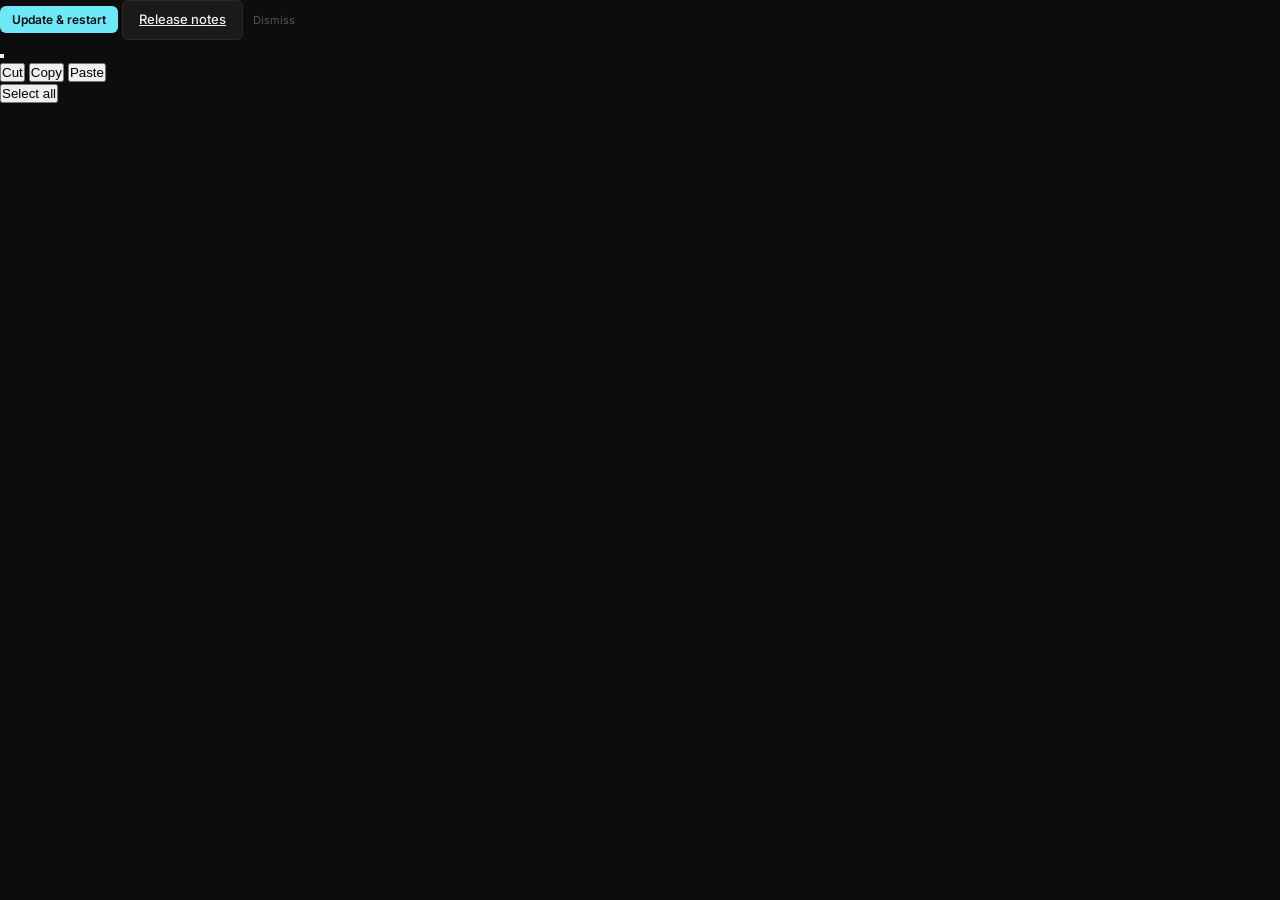
==== commit 97be9700: "v1.3.2" ====
--- a/qobuz_dl/gui/index.html
+++ b/qobuz_dl/gui/index.html
@@ -9,7 +9,30 @@
     <link rel="preconnect" href="https://fonts.gstatic.com" crossorigin />
     <link href="https://fonts.googleapis.com/css2?family=Inter:wght@300;400;500;600;700&display=swap"
         rel="stylesheet" />
-    <link rel="stylesheet" href="/gui/style.css" />
+    <script>
+        (function () {
+            try {
+                var serverTheme = "__QOBUZ_GUI_THEME__";
+                var theme = "dark";
+                if (serverTheme === "light" || serverTheme === "dark") {
+                    theme = serverTheme;
+                } else {
+                    try {
+                        var stored = localStorage.getItem("qobuz_dl_gui_theme_v1");
+                        if (stored === "light" || stored === "dark") theme = stored;
+                    } catch (e) { }
+                }
+                if (theme === "light") {
+                    document.documentElement.setAttribute("data-theme", "light");
+                    document.documentElement.style.colorScheme = "light";
+                }
+                try {
+                    localStorage.setItem("qobuz_dl_gui_theme_v1", theme);
+                } catch (e) { }
+            } catch (e) { }
+        })();
+    </script>
+    <link rel="stylesheet" href="/gui/style.css?v=7" />
 </head>
 
 <body>
@@ -29,6 +52,7 @@
         </div>
     </div>
     <!-- ======================== SETUP OVERLAY ======================== -->
+    <button id="auth-toast" class="auth-toast hidden" type="button" aria-live="assertive"></button>
     <div id="setup-overlay" class="overlay hidden">
         <div class="overlay-card">
             <div class="overlay-logo">
@@ -50,23 +74,13 @@
                 </svg>
                 <span>Qobuz<strong>DL</strong></span>
             </div>
-            <h2>Connect to Qobuz</h2>
-            <p class="subtitle">
-                Qobuz no longer supports password login. Use
-                <strong>OAuth</strong> (recommended) or paste your token
-                directly.
-            </p>
-
-            <!-- Auth method tabs -->
+
             <div class="auth-tabs">
-                <button class="auth-tab active" data-auth="oauth">
+                <button class="auth-tab active" data-auth="oauth" type="button">
                     OAuth Login
                 </button>
-                <button class="auth-tab" data-auth="token">
+                <button class="auth-tab" data-auth="token" type="button">
                     Paste Token
-                </button>
-                <button class="auth-tab" data-auth="password">
-                    Email / Password
                 </button>
             </div>
 
@@ -81,14 +95,14 @@
                     <div class="input-browse-wrap">
                         <input type="text" id="setup-folder-oauth" placeholder="Qobuz Downloads"
                             value="Qobuz Downloads" />
-                        <button class="btn-browse" data-target="setup-folder-oauth" data-tip="Browse">
+                        <button class="btn-browse" data-target="setup-folder-oauth" data-tip="Choose folder">
                             Browse
                         </button>
                     </div>
                 </div>
                 <div class="form-group">
                     <label for="setup-quality-oauth">Default Quality (auto-fallback on failure)</label>
-                    <select id="setup-quality-oauth">
+                    <select id="setup-quality-oauth" class="menu-select-target">
                         <option value="27">Highest Available</option>
                         <option value="6">Lowest Lossless</option>
                         <option value="5">MP3 320</option>
@@ -105,10 +119,6 @@
                     <span id="oauth-btn-text">Login with Qobuz</span>
                     <span id="oauth-spinner" class="spinner hidden"></span>
                 </button>
-                <p class="auth-note">
-                    After login, the status dot will turn green
-                    automatically.
-                </p>
             </div>
 
             <!-- Token panel -->
@@ -119,27 +129,29 @@
                     localStorage (<kbd>F12</kbd> → Application → Local
                     Storage → <code>https://play.qobuz.com</code>).
                 </p>
-                <div class="form-group">
-                    <label for="setup-user-id">User ID</label>
-                    <input type="text" id="setup-user-id" placeholder="12345678" autocomplete="off" />
-                </div>
-                <div class="form-group">
-                    <label for="setup-user-auth-token">User Auth Token</label>
-                    <input type="text" id="setup-user-auth-token" placeholder="Paste token here…" autocomplete="off" />
+                <div class="compact-split-row">
+                    <div class="form-group">
+                        <label for="setup-user-id">User ID</label>
+                        <input type="text" id="setup-user-id" placeholder="12345678" autocomplete="off" />
+                    </div>
+                    <div class="form-group">
+                        <label for="setup-user-auth-token">User Auth Token</label>
+                        <input type="text" id="setup-user-auth-token" placeholder="Paste token here…" autocomplete="off" />
+                    </div>
                 </div>
                 <div class="form-group">
                     <label for="setup-folder-token">Default Download Folder</label>
                     <div class="input-browse-wrap">
                         <input type="text" id="setup-folder-token" placeholder="Qobuz Downloads"
                             value="Qobuz Downloads" />
-                        <button class="btn-browse" data-target="setup-folder-token" data-tip="Browse">
+                        <button class="btn-browse" data-target="setup-folder-token" data-tip="Choose folder">
                             Browse
                         </button>
                     </div>
                 </div>
                 <div class="form-group">
                     <label for="setup-quality-token">Default Quality (auto-fallback on failure)</label>
-                    <select id="setup-quality-token">
+                    <select id="setup-quality-token" class="menu-select-target">
                         <option value="27">Highest Available</option>
                         <option value="6">Lowest Lossless</option>
                         <option value="5">MP3 320</option>
@@ -149,44 +161,6 @@
                 <button id="token-btn" class="btn-primary btn-full">
                     <span id="token-btn-text">Connect with Token</span>
                     <span id="token-spinner" class="spinner hidden"></span>
-                </button>
-            </div>
-
-            <!-- Email/Password panel (legacy) -->
-            <div id="auth-panel-password" class="auth-panel hidden">
-                <p class="auth-desc">
-                    Email/password login is deprecated by Qobuz and may not
-                    work. Try OAuth first.
-                </p>
-                <div class="form-group">
-                    <label for="setup-email">Email</label>
-                    <input type="email" id="setup-email" placeholder="you@example.com" autocomplete="username" />
-                </div>
-                <div class="form-group">
-                    <label for="setup-password">Password</label>
-                    <input type="password" id="setup-password" placeholder="••••••••" autocomplete="current-password" />
-                </div>
-                <div class="form-group">
-                    <label for="setup-folder">Default Download Folder</label>
-                    <div class="input-browse-wrap">
-                        <input type="text" id="setup-folder" placeholder="Qobuz Downloads" value="Qobuz Downloads" />
-                        <button class="btn-browse" data-target="setup-folder" data-tip="Browse">
-                            Browse
-                        </button>
-                    </div>
-                </div>
-                <div class="form-group">
-                    <label for="setup-quality">Default Quality (auto-fallback on failure)</label>
-                    <select id="setup-quality">
-                        <option value="27">Highest Available</option>
-                        <option value="6">Lowest Lossless</option>
-                        <option value="5">MP3 320</option>
-                    </select>
-                </div>
-                <div id="setup-error" class="error-msg hidden"></div>
-                <button id="setup-btn" class="btn-primary btn-full">
-                    <span id="setup-btn-text">Save &amp; Connect</span>
-                    <span id="setup-spinner" class="spinner hidden"></span>
                 </button>
             </div>
         </div>
@@ -218,6 +192,25 @@
                 </div>
                 <div class="settings-wrapper">
                     <div class="sidebar-header-actions">
+                        <button type="button" id="theme-toggle" class="sidebar-theme-switch" role="switch"
+                            aria-checked="false" aria-label="Switch to light mode" data-tip="Dark mode"
+                            data-tip-placement="bottom">
+                            <span class="sidebar-theme-switch-icons" aria-hidden="true">
+                                <svg class="sidebar-theme-switch-icon sidebar-theme-switch-icon--sun" width="11"
+                                    height="11" viewBox="0 0 24 24" fill="none" stroke="currentColor"
+                                    stroke-width="2.2" stroke-linecap="round" stroke-linejoin="round">
+                                    <circle cx="12" cy="12" r="4" />
+                                    <path
+                                        d="M12 2v2M12 20v2M4.93 4.93l1.41 1.41M17.66 17.66l1.41 1.41M2 12h2M20 12h2M4.93 19.07l1.41-1.41M17.66 6.34l1.41-1.41" />
+                                </svg>
+                                <svg class="sidebar-theme-switch-icon sidebar-theme-switch-icon--moon" width="11"
+                                    height="11" viewBox="0 0 24 24" fill="none" stroke="currentColor"
+                                    stroke-width="2.2" stroke-linecap="round" stroke-linejoin="round">
+                                    <path d="M21 12.79A9 9 0 1 1 11.21 3 7 7 0 0 0 21 12.79z" />
+                                </svg>
+                            </span>
+                            <span class="sidebar-theme-switch-thumb" aria-hidden="true"></span>
+                        </button>
                         <button type="button" id="lucky-toggle-btn" class="sidebar-icon-btn lucky-toggle-btn"
                             aria-expanded="false" aria-controls="lucky-panel" data-tip="Show lucky search"
                             data-tip-placement="bottom" aria-label="Show lucky search">
@@ -278,8 +271,8 @@
                                 <span id="settings-reauth-spinner" class="spinner hidden"></span>
                             </button>
                             <p class="settings-hint">
-                                Opens the Qobuz login page. Use this to fix auth issues
-                                or switch accounts.
+                                Returns to the in-app login options. Use this to fix
+                                auth issues or switch accounts.
                             </p>
                         </div>
 
@@ -428,7 +421,7 @@
                 <div class="card search-bar-card">
                     <div class="search-row">
                         <input type="text" id="search-query" placeholder="Search Qobuz…" class="search-input" />
-                        <select id="search-type" class="search-type-select search-select">
+                        <select id="search-type" class="search-type-select menu-select-target">
                             <option value="album">Albums</option>
                             <option value="track">Tracks</option>
                             <option value="artist">Artists</option>
@@ -503,7 +496,7 @@
                             <div class="form-group">
                                 <label for="dl-quality">Quality (auto-fallback on
                                     failure)</label>
-                                <select id="dl-quality">
+                                <select id="dl-quality" class="menu-select-target">
                                     <option value="27">
                                         Highest Available
                                     </option>
@@ -517,7 +510,7 @@
                                 <label for="dl-directory">Output Folder</label>
                                 <div class="input-browse-wrap">
                                     <input type="text" id="dl-directory" placeholder="Use default from settings" />
-                                    <button class="btn-browse" data-target="dl-directory" data-tip="Browse">
+                                    <button class="btn-browse" data-target="dl-directory" data-tip="Choose folder">
                                         Browse
                                     </button>
                                 </div>
@@ -672,8 +665,8 @@
                                             </tr>
                                             <tr>
                                                 <td><code>{track_title_base}</code></td>
-                                                <td>Title without edition/remaster parentheses; keeps feat./ft./featuring credits only</td>
-                                                <td class="fmt-example">Icarus (feat. Jane)</td>
+                                                <td>Title with metadata tags stripped (remaster, explicit, album version, etc.); keeps feat. credits and subtitles like (Hey Oh) or (Live)</td>
+                                                <td class="fmt-example">Snow (Hey Oh) (feat. Jane)</td>
                                             </tr>
                                             <tr>
                                                 <td><code>{artist}</code></td>
@@ -901,7 +894,7 @@
                                 <span class="toggle-group-label">Behavior</span>
                                 <div class="toggle-group-items">
                                     <label class="toggle-label"
-                                        data-tip="Enable segmented fallback with optional remux if regular single-stream download stalls or fails.">
+                                        data-tip="When a direct CDN download stalls (Akamai), retry with Qobuz native segmented download and optional HTTP range fallback. Requires ffmpeg for FLAC remux.">
                                         <span class="toggle-switch">
                                             <input type="checkbox" id="dl-segmented-fallback" checked />
                                             <span class="toggle-knob"></span>
@@ -1351,15 +1344,49 @@
     <script src="/gui/js/features/formatBuilder/formatTooltips.js?v=1"></script>
     <script src="/gui/js/ui/globalTooltip.js?v=1"></script>
     <script src="/gui/js/ui/textFieldContextMenu.js?v=1"></script>
+    <script src="/gui/js/ui/menuSelect.js?v=1"></script>
     <script src="/gui/js/ui/donationPopover.js?v=1"></script>
+    <script src="/gui/js/ui/theme.js?v=4"></script>
     <script src="/gui/js/ui/collapses.js?v=1"></script>
     <script src="/gui/js/ui/resetButtons.js?v=1"></script>
+    <script src="/gui/js/ui/popoverPositioning.js?v=1"></script>
     <script src="/gui/js/features/lyrics/lyricOutputSettings.js?v=1"></script>
+    <script src="/gui/js/features/lyrics/lrcPreviewParser.js?v=1"></script>
+    <script src="/gui/js/features/lyrics/lyricPreviewPlayer.js?v=1"></script>
+    <script src="/gui/js/features/lyrics/lyricSearchController.js?v=1"></script>
+    <script src="/gui/js/features/lyrics/lyricSearchResults.js?v=1"></script>
+    <script src="/gui/js/features/lyrics/lyricAttach.js?v=1"></script>
+    <script src="/gui/js/features/lyrics/lyricSearchModal.js?v=1"></script>
+    <script src="/gui/js/features/status/statusController.js?v=1"></script>
+    <script src="/gui/js/features/setup/authTabs.js?v=1"></script>
+    <script src="/gui/js/features/setup/browseButtons.js?v=1"></script>
+    <script src="/gui/js/features/setup/setupController.js?v=1"></script>
     <script src="/gui/js/features/settings/settingsForm.js?v=1"></script>
     <script src="/gui/js/features/settings/downloadOptionsAutosave.js?v=1"></script>
+    <script src="/gui/js/features/settings/coverArtMutex.js?v=1"></script>
+    <script src="/gui/js/features/settings/settingsActions.js?v=1"></script>
+    <script src="/gui/js/features/queue/queueController.js?v=1"></script>
+    <script src="/gui/js/features/download/downloadController.js?v=1"></script>
+    <script src="/gui/js/features/download/downloadProgress.js?v=1"></script>
+    <script src="/gui/js/features/download/queueIssueBadges.js?v=2"></script>
+    <script src="/gui/js/features/download/downloadStatusHandler.js?v=1"></script>
+    <script src="/gui/js/features/download/downloadStartPause.js?v=1"></script>
+    <script src="/gui/js/features/download/sseClient.js?v=1"></script>
+    <script src="/gui/js/features/queue/queueInternals.js?v=1"></script>
+    <script src="/gui/js/features/history/historyController.js?v=1"></script>
+    <script src="/gui/js/features/history/historyVirtualization.js?v=4"></script>
+    <script src="/gui/js/features/history/historyHydratePersist.js?v=3"></script>
+    <script src="/gui/js/features/history/historyFilters.js?v=5"></script>
+    <script src="/gui/js/features/history/historyCardRendering.js?v=2"></script>
+    <script src="/gui/js/features/history/clearHistoryConfirm.js?v=1"></script>
+    <script src="/gui/js/features/replacements/replacementController.js?v=1"></script>
+    <script src="/gui/js/features/replacements/attachTrackPopover.js?v=1"></script>
+    <script src="/gui/js/features/replacements/resolutionButtons.js?v=1"></script>
+    <script src="/gui/js/features/replacements/missingPlaceholder.js?v=1"></script>
     <script src="/gui/js/features/search/searchController.js?v=1"></script>
     <script src="/gui/js/ui/feedbackMessage.js?v=1"></script>
-    <script src="/gui/app.js?v=74"></script>
+    <script src="/gui/js/features/feedback/issueReportSubsystem.js?v=1"></script>
+    <script src="/gui/app.js?v=101"></script>
 </body>
 
 </html>
